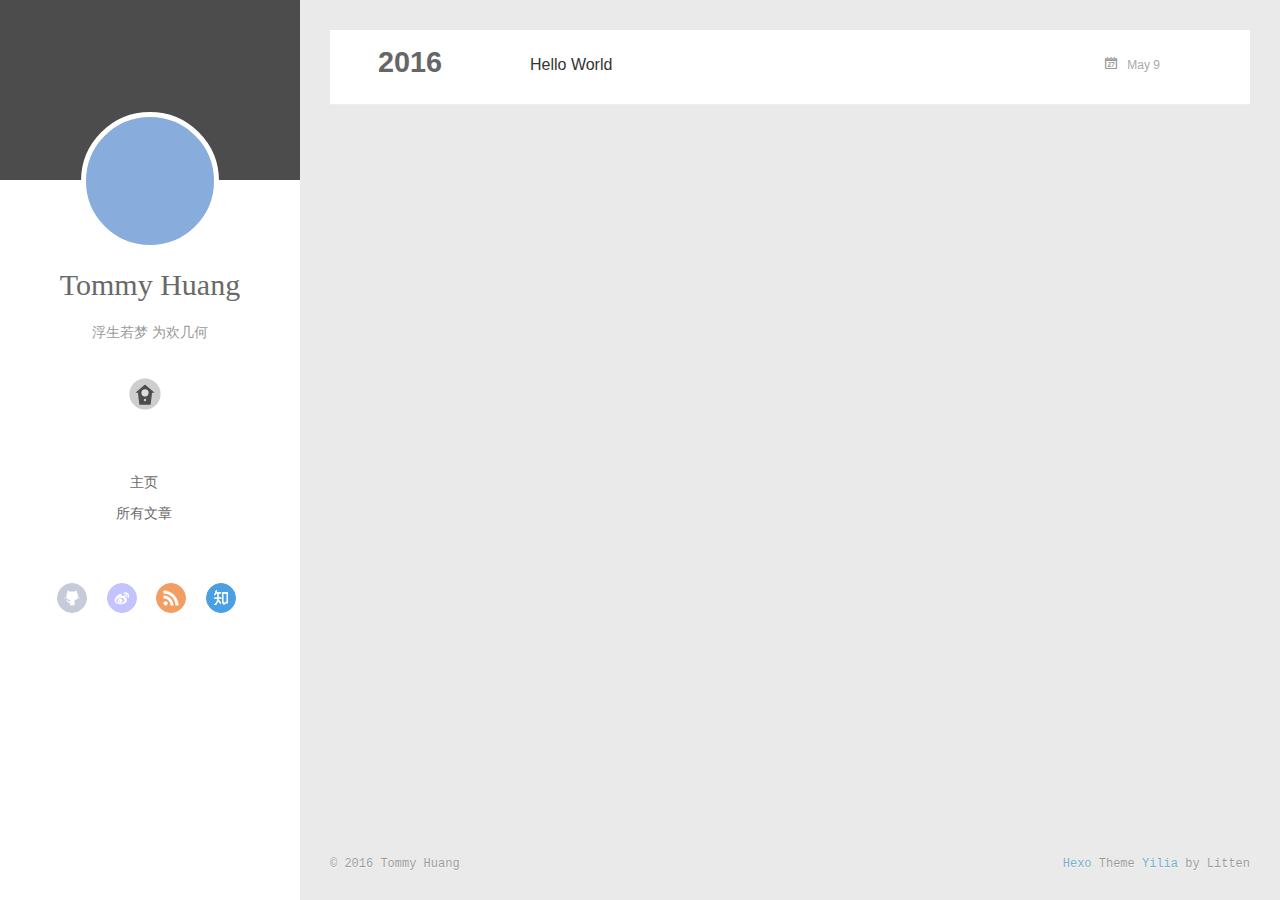
==== archives/index.html @ f54ccd19 "Site updated: 2016-05-09 16:36:29" ====
<!DOCTYPE html>
<html>
<head>
  <meta charset="utf-8">
  
  <meta http-equiv="X-UA-Compatible" content="IE=edge" >
  <title>Archives | Tommy Huang&#39;s blog</title>
  <meta name="viewport" content="width=device-width, initial-scale=1, maximum-scale=1">
  <meta name="description">
<meta property="og:type" content="website">
<meta property="og:title" content="Tommy Huang's blog">
<meta property="og:url" content="http://yoursite.com/archives/index.html">
<meta property="og:site_name" content="Tommy Huang's blog">
<meta property="og:description">
<meta name="twitter:card" content="summary">
<meta name="twitter:title" content="Tommy Huang's blog">
<meta name="twitter:description">
  
    <link rel="alternative" href="/atom.xml" title="Tommy Huang&#39;s blog" type="application/atom+xml">
  
  
    <link rel="icon" href="/favicon.png">
  
  <link rel="stylesheet" href="/css/style.css">
</head>

<body>
  <div id="container">
    <div class="left-col">
    <div class="overlay"></div>
<div class="intrude-less">
	<header id="header" class="inner">
		<a href="/" class="profilepic">
			
			<img lazy-src="null" class="js-avatar">
			
		</a>

		<hgroup>
		  <h1 class="header-author"><a href="/">Tommy Huang</a></h1>
		</hgroup>

		
		<p class="header-subtitle">浮生若梦 为欢几何</p>
		

		
			<div class="switch-btn">
				<div class="icon">
					<div class="icon-ctn">
						<div class="icon-wrap icon-house" data-idx="0">
							<div class="birdhouse"></div>
							<div class="birdhouse_holes"></div>
						</div>
						<div class="icon-wrap icon-ribbon hide" data-idx="1">
							<div class="ribbon"></div>
						</div>
						
						<div class="icon-wrap icon-link hide" data-idx="2">
							<div class="loopback_l"></div>
							<div class="loopback_r"></div>
						</div>
						
						
						<div class="icon-wrap icon-me hide" data-idx="3">
							<div class="user"></div>
							<div class="shoulder"></div>
						</div>
						
					</div>
					
				</div>
				<div class="tips-box hide">
					<div class="tips-arrow"></div>
					<ul class="tips-inner">
						<li>Menu</li>
						<li>Tags</li>
						
						<li>Links</li>
						
						
						<li>Über</li>
						
					</ul>
				</div>
			</div>
		

		<div class="switch-area">
			<div class="switch-wrap">
				<section class="switch-part switch-part1">
					<nav class="header-menu">
						<ul>
						
							<li><a href="/">主页</a></li>
				        
							<li><a href="/archives">所有文章</a></li>
				        
						</ul>
					</nav>
					<nav class="header-nav">
						<div class="social">
							
								<a class="github" target="_blank" href="#" title="github">github</a>
					        
								<a class="weibo" target="_blank" href="#" title="weibo">weibo</a>
					        
								<a class="rss" target="_blank" href="#" title="rss">rss</a>
					        
								<a class="zhihu" target="_blank" href="#" title="zhihu">zhihu</a>
					        
						</div>
					</nav>
				</section>
				
				
				<section class="switch-part switch-part2">
					<div class="widget tagcloud" id="js-tagcloud">
						
					</div>
				</section>
				
				
				
				<section class="switch-part switch-part3">
					<div id="js-friends">
					
			          <a target="_blank" class="main-nav-link switch-friends-link" href="http://localhost:4000/">奥巴马的博客</a>
			        
			          <a target="_blank" class="main-nav-link switch-friends-link" href="http://localhost:4000/">卡卡的美丽传说</a>
			        
			          <a target="_blank" class="main-nav-link switch-friends-link" href="http://localhost:4000/">本泽马的博客</a>
			        
			          <a target="_blank" class="main-nav-link switch-friends-link" href="http://localhost:4000/">吉格斯的博客</a>
			        
			          <a target="_blank" class="main-nav-link switch-friends-link" href="http://localhost:4000/">习大大大不同</a>
			        
			          <a target="_blank" class="main-nav-link switch-friends-link" href="http://localhost:4000/">托蒂的博客</a>
			        
			        </div>
				</section>
				

				
				
				<section class="switch-part switch-part4">
				
					<div id="js-aboutme">我是谁，我从哪里来，我到哪里去？我就是我，是颜色不一样的吃货…</div>
				</section>
				
			</div>
		</div>
	</header>				
</div>

    </div>
    <div class="mid-col">
      <nav id="mobile-nav">
  	<div class="overlay">
  		<div class="slider-trigger"></div>
  		<h1 class="header-author js-mobile-header hide">Tommy Huang</h1>
  	</div>
	<div class="intrude-less">
		<header id="header" class="inner">
			<div class="profilepic">
			
				<img lazy-src="null" class="js-avatar">
			
			</div>
			<hgroup>
			  <h1 class="header-author">Tommy Huang</h1>
			</hgroup>
			
			<p class="header-subtitle">浮生若梦 为欢几何</p>
			
			<nav class="header-menu">
				<ul>
				
					<li><a href="/">主页</a></li>
		        
					<li><a href="/archives">所有文章</a></li>
		        
		        <div class="clearfix"></div>
				</ul>
			</nav>
			<nav class="header-nav">
				<div class="social">
					
						<a class="github" target="_blank" href="#" title="github">github</a>
			        
						<a class="weibo" target="_blank" href="#" title="weibo">weibo</a>
			        
						<a class="rss" target="_blank" href="#" title="rss">rss</a>
			        
						<a class="zhihu" target="_blank" href="#" title="zhihu">zhihu</a>
			        
				</div>
			</nav>
		</header>				
	</div>
</nav>

      <div class="body-wrap">
  
  
    
    
      
      
      <section class="archives-wrap">
        <div class="archive-year-wrap">
          <a href="/archives/2016" class="archive-year">2016</a>
        </div>
        <div class="archives">
    
    <article class="archive-article archive-type-post">
  <div class="archive-article-inner">
    <header class="archive-article-header">
      	<div class="article-meta">
	      	<a href="/2016/05/09/hello-world/" class="archive-article-date">
  	<time datetime="2016-05-09T05:01:57.637Z" itemprop="datePublished">May 9</time>
</a>
        </div>
    	 
  
    <h1 itemprop="name">
      <a class="archive-article-title" href="/2016/05/09/hello-world/">Hello World</a>
    </h1>
  

        <div class="article-info info-on-right">
          
          

        </div>
        <div class="clearfix"></div>
    </header>
  </div>
</article>
  
  
    </div></section>
  

    

</div>
      <footer id="footer">
  <div class="outer">
    <div id="footer-info">
    	<div class="footer-left">
    		&copy; 2016 Tommy Huang
    	</div>
      	<div class="footer-right">
      		<a href="http://hexo.io/" target="_blank">Hexo</a>  Theme <a href="https://github.com/litten/hexo-theme-yilia" target="_blank">Yilia</a> by Litten
      	</div>
    </div>
  </div>
</footer>
    </div>
    
  <link rel="stylesheet" href="/fancybox/jquery.fancybox.css">


<script>
	var yiliaConfig = {
		fancybox: true,
		mathjax: true,
		animate: true,
		isHome: false,
		isPost: false,
		isArchive: true,
		isTag: false,
		isCategory: false,
		open_in_new: false
	}
</script>
<script src="http://7.url.cn/edu/jslib/comb/require-2.1.6,jquery-1.9.1.min.js"></script>
<script src="/js/main.js"></script>






<script type="text/x-mathjax-config">
MathJax.Hub.Config({
    tex2jax: {
        inlineMath: [ ['$','$'], ["\\(","\\)"]  ],
        processEscapes: true,
        skipTags: ['script', 'noscript', 'style', 'textarea', 'pre', 'code']
    }
});

MathJax.Hub.Queue(function() {
    var all = MathJax.Hub.getAllJax(), i;
    for(i=0; i < all.length; i += 1) {
        all[i].SourceElement().parentNode.className += ' has-jax';                 
    }       
});
</script>

<script type="text/javascript" src="http://cdn.mathjax.org/mathjax/latest/MathJax.js?config=TeX-AMS-MML_HTMLorMML">
</script>


  </div>
</body>
</html>
---- css/style.css ----
body {
  width: 100%;
}
body:before,
body:after {
  content: "";
  display: table;
}
body:after {
  clear: both;
}
@font-face {
  font-family: 'FontAwesome';
  src: url("fonts/fontawesome-webfont.eot");
  src: url("fonts/fontawesome-webfont.eot?#iefix") format("embedded-opentype"), url("fonts/fontawesome-webfont.woff") format("woff"), url("fonts/fontawesome-webfont.ttf") format("truetype"), url("fonts/fontawesome-webfont.svgz#FontAwesomeRegular") format("svg"), url("fonts/fontawesome-webfont.svg#FontAwesomeRegular") format("svg");
  font-weight: normal;
  font-style: normal;
}
html,
body,
div,
span,
applet,
object,
iframe,
h1,
h2,
h3,
h4,
h5,
h6,
p,
blockquote,
pre,
a,
abbr,
acronym,
address,
big,
cite,
code,
del,
dfn,
em,
img,
ins,
kbd,
q,
s,
samp,
small,
strike,
strong,
sub,
sup,
tt,
var,
dl,
dt,
dd,
ol,
ul,
li,
fieldset,
form,
label,
legend,
table,
caption,
tbody,
tfoot,
thead,
tr,
th,
td {
  margin: 0;
  padding: 0;
  border: 0;
  outline: 0;
  font-weight: inherit;
  font-style: inherit;
  font-family: inherit;
  font-size: 100%;
  vertical-align: baseline;
}
body {
  line-height: 1;
  color: #000;
  background: #fff;
}
ol,
ul {
  list-style: none;
}
table {
  border-collapse: separate;
  border-spacing: 0;
  vertical-align: middle;
}
caption,
th,
td {
  text-align: left;
  font-weight: normal;
  vertical-align: middle;
}
a img {
  border: none;
}
ol {
  list-style: decimal;
  padding-left: 20px;
}
ul {
  list-style: none;
}
input,
button {
  margin: 0;
  padding: 0;
}
input::-moz-focus-inner,
button::-moz-focus-inner {
  border: 0;
  padding: 0;
}
@font-face {
  font-family: FontAwesome;
  font-style: normal;
  font-weight: normal;
  src: url("fonts/fontawesome-webfont.eot?v=#4.0.3");
  src: url("fonts/fontawesome-webfont.eot?#iefix&v=#4.0.3") format("embedded-opentype"), url("fonts/fontawesome-webfont.woff?v=#4.0.3") format("woff"), url("fonts/fontawesome-webfont.ttf?v=#4.0.3") format("truetype"), url("fonts/fontawesome-webfont.svg#fontawesomeregular?v=#4.0.3") format("svg");
}
html,
body,
#container {
  height: 100%;
}
body {
  font-family: "微软雅黑", "HelveticaNeue-Light", "Helvetica Neue Light", "Helvetica Neue", Helvetica, Arial, sans-serif;
  font-size: 16px;
  background: #fff;
  color: rgba(0,0,0,0.6);
  -webkit-overflow-scrolling: touch;
}
h1,
h2,
h3 {
  display: block;
}
h1 {
  font-size: 1.5em;
}
h2 {
  font-size: 1.3em;
}
h3 {
  font-size: 1.1em;
}
h4,
h5,
h6 {
  font-size: 1em;
}
a {
  text-decoration: none;
  outline-width: 0;
  color: #258fb8;
  outline: none;
}
.alignleft {
  float: left;
}
.alignright {
  float: right;
}
.clearfix {
  *zoom: 1;
}
.clearfix:after {
  content: "";
  display: table;
  clear: both;
}
.inner {
  width: 1000px;
  margin: 0 auto;
}
.hide {
  display: none;
}
@media screen and (max-width: 1040px) {
  .inner {
    width: 100%;
  }
}
#container {
  position: relative;
  min-height: 100%;
}
#container #mobile-nav {
  display: none;
}
#container #mobile-nav .overlay {
  height: 110px;
  position: absolute;
  width: 100%;
  background: #4d4d4d;
}
#container #mobile-nav .overlay.fixed {
  position: fixed;
  height: 42px;
  z-index: 99;
}
#container #mobile-nav #header {
  padding: 10px 0 0 0;
}
#container #mobile-nav #header .profilepic {
  display: block;
  position: relative;
  z-index: 100;
}
#container #mobile-nav #header .header-menu {
  height: auto;
  margin: 10px;
}
#container #mobile-nav #header .header-menu ul {
  text-align: center;
  cursor: default;
}
#container #mobile-nav #header .header-menu li {
  display: inline-block;
  margin: 3px;
}
#container .left-col {
  background: #fff;
  width: 300px;
  position: fixed;
  opacity: 1;
  -webkit-transition: all 0.2s ease-in;
  -moz-transition: all 0.2s ease-in;
  -ms-transition: all 0.2s ease-in;
  transition: all 0.2s ease-in;
  height: 100%;
}
#container .left-col .overlay {
  width: 100%;
  height: 180px;
  background-color: #000;
  position: absolute;
  opacity: 0.7;
}
#container .left-col .intrude-less {
  width: 76%;
  text-align: center;
  margin: 112px auto 0;
}
#container .mid-col {
  position: absolute;
  right: 0;
  min-height: 100%;
  background: #eaeaea;
  left: 300px;
  width: auto;
}
@media screen and (max-width: 800px) {
  #container .left-col {
    display: none;
  }
  #container .mid-col {
    left: 0;
  }
  #container #header .header-nav {
    position: relative;
  }
  #container .header-author.fixed {
    position: fixed;
    top: -13px;
    width: 100%;
    color: #ddd;
  }
  #container .overlay .slider-trigger {
    position: absolute;
    z-index: 101;
    bottom: 0;
    left: 0;
    width: 42px;
    height: 42px;
  }
  #container .overlay .slider-trigger:hover {
    background: #444;
  }
  #container .overlay .slider-trigger:before {
    color: #ddd;
    content: "\f00b";
    font: 16px FontAwesome;
    width: 16px;
    height: 16px;
    margin-left: 9px;
    margin-top: 14px;
    display: block;
  }
  #container .article-header {
    border-left: none;
    padding: 0;
    border-bottom: 1px dotted #ddd;
  }
  #container .article-header h1 {
    margin-bottom: 10px;
  }
  #container .header-subtitle {
    padding: 0 24px;
  }
  #container .article-info-index.article-info {
    padding-top: 10px;
    margin: 0;
    border-top: 1px solid #ddd;
  }
  #container .article-info-post.article-info {
    margin: 0;
    padding-top: 10px;
    border: none;
  }
  #container .article-more-link a {
    float: right;
  }
  #container #viewer-box .viewer-box-l {
    font-size: 14px;
  }
  #container .article {
    padding: 10px;
    margin: 10px;
    font-size: 14px;
  }
  #container .article .article-entry {
    padding-left: 0;
    padding-right: 0;
    padding-top: 10px;
  }
  #container .article .article-title {
    font-size: 18px;
    max-width: 185px;
    display: block;
    margin: 0;
  }
  #container .article .article-meta {
    width: auto;
    height: 30px;
    margin-top: -5px;
    position: ralative;
  }
  #container .article .article-meta .article-date {
    font-size: 12px;
    -webkit-border-radius: 0;
    border-radius: 0;
    color: #666;
    background: none;
    height: auto;
    padding: 0;
    margin: 0;
    width: 100%;
    text-align: left;
    margin-left: 10px;
  }
  #container .article .article-meta .article-date time {
    width: auto;
    float: right;
    margin-right: 10px;
  }
  #container .article .article-meta .article-tag-list {
    margin-top: 7px;
    position: absolute;
    right: 10px;
    top: 0;
  }
  #container .article .article-meta .article-tag-list:before {
    float: left;
    margin-top: 1px;
    left: 0;
  }
  #container .article .article-meta .article-tag-list .article-tag-list-item {
    float: left;
    padding-left: 0;
    width: auto;
    max-width: 83px;
  }
  #container .article .article-meta .article-category {
    margin-top: 7px;
    position: absolute;
    right: 10px;
    top: -30px;
  }
  #container .article .article-meta .article-category:before {
    float: left;
    margin-top: 1px;
    left: 15px;
  }
  #container .article .article-meta .article-category .article-category-link {
    max-width: 83px;
    width: auto;
    padding-left: 10px;
  }
  #container .article .article-nav-link-wrap {
    margin: 5px 0;
  }
  #container .article .article-nav-link-wrap strong {
    float: left;
    margin-right: 5px;
  }
  #container .article #article-nav-older {
    float: none;
    display: block;
  }
  #container .share {
    padding: 3px 10px;
  }
  #container .duoshuo {
    padding: 0 13px;
  }
  #container #disqus_thread {
    padding: 0 13px;
  }
  #container #mobile-nav {
    display: block;
  }
  #container #page-nav .extend {
    opacity: 1;
  }
  #container .instagram .open-ins {
    left: 2px;
    top: -30px;
    color: #aaa;
  }
  #container .info-on-right {
    float: initial;
  }
  #container .archives-wrap {
    margin: 10px 10px 0px;
    padding: 10px;
  }
  #container .archives-wrap .archive-article-title {
    font-size: 14px;
  }
  #container .archives-wrap .archive-year-wrap {
    position: relative;
    padding: 0 0 0 0;
  }
  #container .archives-wrap .archive-year-wrap a {
    padding: 0 0 0 0;
  }
  #container .archives-wrap .article-meta .archive-article-date {
    font-size: 12px;
    margin-right: 10px;
    margin-top: -5px;
  }
  #container .archives-wrap .article-meta .article-tag-list-link {
    font-size: 12px;
  }
  #container .archives .archive-article {
    padding: 10px 0;
    margin-left: 0;
  }
  #container #footer .footer-left {
    float: initial;
    margin-bottom: 10px;
  }
  #container #footer .footer-right {
    float: initial;
  }
}
.header-author {
  text-align: center;
  margin: 0.67em 0;
  font-family: Roboto, "Roboto", serif;
  font-size: 30px;
  -webkit-transition: 0.3s;
  -moz-transition: 0.3s;
  -ms-transition: 0.3s;
  transition: 0.3s;
}
#header {
  width: 100%;
}
#header a {
  color: #696969;
}
#header a:hover {
  color: #b0a0aa;
}
#header .profilepic {
  text-align: center;
  display: block;
  border: 5px solid #fff;
  -webkit-border-radius: 300px;
  border-radius: 300px;
  width: 128px;
  height: 128px;
  margin: 0 auto;
  position: relative;
  overflow: hidden;
  background: #88acdb;
  -webkit-transition: all 0.2s ease-in;
  display: -webkit-box;
  -webkit-box-orient: horizontal;
  -webkit-box-pack: center;
  -webkit-box-align: center;
  text-align: center;
}
#header .profilepic img {
  width: 20%;
  height: 20%;
  -webkit-border-radius: 300px;
  border-radius: 300px;
  opacity: 0;
  -webkit-transition: all 0.2s ease-in;
}
#header .profilepic img.show {
  width: 100%;
  height: 100%;
  opacity: 1;
}
#header .header-subtitle {
  text-align: center;
  color: #999;
  font-size: 14px;
  line-height: 25px;
  overflow: hidden;
  text-overflow: ellipsis;
  display: -webkit-box;
  -webkit-line-clamp: 2;
  -webkit-box-orient: vertical;
}
#header .header-menu {
  font-weight: 300;
  line-height: 31px;
  cursor: pointer;
  text-transform: uppercase;
  float: none;
  min-height: 150px;
  margin-left: -12px;
  text-align: center;
  display: -webkit-box;
  -webkit-box-orient: horizontal;
  -webkit-box-pack: center;
  -webkit-box-align: center;
}
#header .header-menu li {
  cursor: default;
}
#header .header-menu li a {
  font-size: 14px;
  min-width: 300px;
}
#header .switch-area {
  position: relative;
  width: 100%;
  overflow: hidden;
  min-height: 500px;
  font-size: 14px;
}
#header .switch-area .switch-wrap {
  -webkit-transition: -webkit-transform 0.3s ease-in;
  -moz-transition: -moz-transform 0.3s ease-in;
  -ms-transition: -ms-transform 0.3s ease-in;
  transition: transform 0.3s ease-in;
  position: relative;
}
#header .turn-left {
  -webkit-transform: translate(-100%, 0);
  -moz-transform: translate(-100%, 0);
  -ms-transform: translate(-100%, 0);
  transform: translate(-100%, 0);
}
#header .header-nav {
  width: 100%;
  position: absolute;
  -webkit-transition: -webkit-transform 0.3s ease-in;
  -moz-transition: -moz-transform 0.3s ease-in;
  -ms-transition: -ms-transform 0.3s ease-in;
  transition: transform 0.3s ease-in;
}
#header .header-nav .social {
  margin-right: 15px;
  margin-top: 10px;
  text-align: center;
}
#header .header-nav .social a {
  -webkit-border-radius: 50%;
  border-radius: 50%;
  display: -moz-inline-stack;
  display: inline-block;
  vertical-align: middle;
  *vertical-align: auto;
  zoom: 1;
  *display: inline;
  text-indent: -9999px;
  margin: 0 8px 15px 8px;
  opacity: 0.7;
  width: 28px;
  height: 28px;
  -webkit-transition: 0.3s;
  -moz-transition: 0.3s;
  -ms-transition: 0.3s;
  transition: 0.3s;
}
#header .header-nav .social a:hover {
  opacity: 1;
}
#header .header-nav .social a:last-of-type {
  margin-right: 0;
}
#header .header-nav .social a.weibo {
  background: url("/img/weibo.png") center no-repeat #aaf;
  border: 1px solid #aaf;
}
#header .header-nav .social a.weibo:hover {
  border: 1px solid #aaf;
}
#header .header-nav .social a.rss {
  background: url("/img/rss.png") center no-repeat #ef7522;
  border: 1px solid #ef7522;
}
#header .header-nav .social a.rss:hover {
  border: 1px solid #cf5d0f;
}
#header .header-nav .social a.github {
  background: url("/img/github.png") center no-repeat #afb6ca;
  border: 1px solid #afb6ca;
}
#header .header-nav .social a.github:hover {
  border: 1px solid #909ab6;
}
#header .header-nav .social a.facebook {
  background: url("/img/facebook.png") center no-repeat #3b5998;
  border: 1px solid #3b5998;
}
#header .header-nav .social a.facebook:hover {
  border: 1px solid #2d4373;
}
#header .header-nav .social a.google {
  background: url("/img/google.png") center no-repeat #c83d20;
  border: 1px solid #c83d20;
}
#header .header-nav .social a.google:hover {
  border: 1px solid #9c3019;
}
#header .header-nav .social a.twitter {
  background: url("/img/twitter.png") center no-repeat #55cff8;
  border: 1px solid #55cff8;
}
#header .header-nav .social a.twitter:hover {
  border: 1px solid #24c1f6;
}
#header .header-nav .social a.linkedin {
  background: url("/img/linkedin.png") center no-repeat #005a87;
  border: 1px solid #005a87;
}
#header .header-nav .social a.linkedin:hover {
  border: 1px solid #006b98;
}
#header .header-nav .social a.zhihu {
  background: url("/img/zhihu.png") center no-repeat #0078d8;
  border: 1px solid #0078d8;
}
#header .header-nav .social a.zhihu:hover {
  border: 1px solid #0078d8;
}
#header .header-nav .social a.douban {
  background: url("/img/douban.png") center no-repeat #06c611;
  border: 1px solid #06c611;
}
#header .header-nav .social a.douban:hover {
  border: 1px solid #06c611;
}
#header .header-nav .social a.mail {
  background: url("/img/mail.png") center no-repeat #005a87;
  border: 1px solid #005a87;
}
#header .header-nav .social a.mail:hover {
  border: 1px solid #006b98;
}
#header .switch-part {
  width: 100%;
  position: absolute;
}
#header .switch-part1 {
  left: 0;
}
#header .switch-part2 {
  left: 100%;
  top: 20px;
  overlay-x: hidden;
  overflow-y: auto;
  max-height: 200px;
}
#header .switch-part3 {
  left: 200%;
  line-height: 30px;
}
#header .switch-part3 .switch-friends-link {
  margin-right: 9px;
  -webkit-border-radius: 3px;
  border-radius: 3px;
  padding: 5px;
}
#header .switch-part3 .switch-friends-link:hover {
  background: #88acdb;
  color: #fff;
}
#header .switch-part4 {
  left: 300%;
  text-align: left;
  line-height: 30px;
}
.duoshuo {
  padding: 0 40px;
}
#disqus_thread {
  padding: 0 40px;
}
.archives-wrap {
  position: relative;
  margin: 0 30px;
  padding-right: 60px;
  border-bottom: 1px solid #eee;
  background: #fff;
}
.archives-wrap:first-child {
  margin-top: 30px;
}
.archives-wrap:last-child {
  margin-bottom: 80px;
}
.archives-wrap .archive-year-wrap {
  line-height: 35px;
  width: 200px;
  position: absolute;
  padding-top: 15px;
  font-size: 1.8em;
}
.archives-wrap .archive-year-wrap a {
  color: #666;
  font-weight: bold;
  padding-left: 48px;
}
.archives {
  position: relative;
}
.archives .article-info {
  border: none;
}
.archives .archive-article {
  margin-left: 200px;
  padding: 20px 0;
  border-bottom: 1px solid #eee;
  border-top: 1px solid #fff;
  position: relative;
}
.archives .archive-article:first-child {
  border-top: none;
}
.archives .archive-article:last-child {
  border-bottom: none;
}
.archives .archive-article-title {
  font-size: 16px;
  color: #333;
  -webkit-transition: color 0.3s;
  -moz-transition: color 0.3s;
  -ms-transition: color 0.3s;
  transition: color 0.3s;
}
.archives .archive-article-title:hover {
  color: #657b83;
}
.archives .archive-article-title span {
  display: block;
  color: #a8a8a8;
  font-size: 12px;
  line-height: 14px;
  height: 7px;
  padding-left: 2px;
}
.archives .archive-article-title span:before {
  display: inline-block;
  content: "“";
  font-family: serif;
  font-size: 30px;
  float: left;
  margin: 4px 4px 0 -12px;
  color: #c8c8c8;
}
.archive-article-inner .archive-article-header {
  position: relative;
}
.archive-article-inner .article-meta {
  position: relative;
  float: right;
  margin-top: -10px;
  color: #555;
  background: none;
  text-align: right;
  width: auto;
}
.archive-article-inner .article-meta .article-date time {
  color: #aaa;
}
.archive-article-inner .article-meta .archive-article-date,
.archive-article-inner .article-meta .article-tag-list {
  margin-right: 30px;
  display: -moz-inline-stack;
  display: inline-block;
  vertical-align: middle;
  zoom: 1;
  color: #666;
  font-size: 14px;
}
.archive-article-inner .article-meta .archive-article-date {
  cursor: default;
  font-size: 12px;
  margin-bottom: 5px;
  margin-top: -10px;
}
.archive-article-inner .article-meta .archive-article-date time:before {
  content: "\f073";
  color: #999;
  position: relative;
  margin-right: 10px;
  font: 16px FontAwesome;
}
.archive-article-inner .article-meta .article-category:before {
  float: left;
  margin-top: 1px;
  left: 15px;
}
.archive-article-inner .article-meta .article-category .article-category-link {
  width: auto;
  max-width: 83px;
  padding-left: 10px;
}
.archive-article-inner .article-meta .article-tag-list {
  margin-top: 0px;
}
.archive-article-inner .article-meta .article-tag-list:before {
  left: 15px;
}
.archive-article-inner .article-meta .article-tag-list .article-tag-list-item {
  display: inline-block;
  width: auto;
  max-width: 83px;
  padding-left: 8px;
  font-size: 12px;
}
.body-wrap {
  margin-bottom: 80px;
}
.article {
  margin: 30px;
  position: relative;
  border: 1px solid #ddd;
  background: #fff;
  -webkit-transition: all 0.2s ease-in;
}
.article.show {
  visibility: visible;
  -webkit-animation: cd-bounce-1 0.6s;
  -moz-animation: cd-bounce-1 0.6s;
  -webkit-animation: cd-bounce-1 0.6s;
  -moz-animation: cd-bounce-1 0.6s;
  -ms-animation: cd-bounce-1 0.6s;
  animation: cd-bounce-1 0.6s;
}
.article.hidden {
  visibility: hidden;
}
.article img {
  max-width: 100%;
}
@-webkit-keyframes cd-bounce-1 {
  0% {
    opacity: 0;
    -webkit-transform: scale(1);
  }
  60% {
    opacity: 1;
    -webkit-transform: scale(1.01);
  }
  100% {
    -webkit-transform: scale(1);
  }
}
@-moz-keyframes cd-bounce-1 {
  0% {
    opacity: 0;
    -moz-transform: scale(1);
  }
  60% {
    opacity: 1;
    -moz-transform: scale(1.01);
  }
  100% {
    -moz-transform: scale(1);
  }
}
.article-index {
  margin-left: 200px;
  padding: 15px 0;
  margin-right: 75px;
}
.article-index .brief {
  display: block;
  color: #a8a8a8;
  font-size: 12px;
  line-height: 14px;
  height: 7px;
  padding-left: 2px;
}
.article-index .brief:before {
  display: inline-block;
  content: "“";
  font-family: serif;
  font-size: 30px;
  float: left;
  margin: 4px 4px 0 -12px;
  color: #c8c8c8;
}
.article-title {
  color: #696969;
  margin-left: 0px;
  font-weight: 300;
  line-height: 35px;
  margin-bottom: 20px;
  font-size: 26px;
  -webkit-transition: color 0.3s;
  -moz-transition: color 0.3s;
  -o-transition: color 0.3s;
  -webkit-transition: color 0.3s;
  -moz-transition: color 0.3s;
  -ms-transition: color 0.3s;
  transition: color 0.3s;
}
.article-title:hover {
  color: #b0a0aa;
}
.article-inner {
  position: relative;
  margin-bottom: 20px;
}
.article-header {
  border-left: 5px solid;
  padding: 15px 0px 15px 25px;
}
.article-info.info-on-right {
  margin: 10px 0 0 0;
  float: right;
}
.article-info-index.article-info {
  padding-top: 20px;
  margin: 30px 30px 0 30px;
  border-top: 1px solid #ddd;
}
.article-info-post.article-info {
  padding: 0;
  border: none;
  margin: -30px 0 20px 30px;
}
.article-entry {
  line-height: 1.8em;
  padding-right: 30px;
  padding-left: 30px;
}
.article-entry p {
  margin-top: 10px;
}
.article-entry p code,
.article-entry li code {
  padding: 1px 3px;
  margin: 0 3px;
  background: #ddd;
  border: 1px solid #ccc;
  font-family: Menlo, Monaco, "Andale Mono", "lucida console", "Courier New", monospace;
  word-wrap: break-word;
  font-size: 14px;
}
.article-entry blockquote {
  background: #ddd;
  border-left: 5px solid #ccc;
  padding: 15px 20px;
  margin-top: 10px;
  border-left: 5px solid #657b83;
  background: #f6f6f6;
}
.article-entry blockquote p {
  margin-top: 0;
}
.article-entry em {
  font-style: italic;
}
.article-entry ul li:before {
  content: "";
  width: 6px;
  height: 6px;
  border: 1px solid #999;
  -webkit-border-radius: 10px;
  border-radius: 10px;
  background: #aaa;
  display: inline-block;
  margin-right: 10px;
  float: left;
  margin-top: 12px;
}
.article-entry ul,
.article-entry ol {
  font-size: 14px;
  margin: 10px 0px;
}
.article-entry li ul,
.article-entry li ol {
  margin-left: 30px;
}
.article-entry li ul li:before,
.article-entry li ol li:before {
  content: "";
  background: #dedede;
}
.article-entry h1 {
  margin-top: 30px;
}
.article-entry h2 {
  margin-top: 20px;
  font-weight: 300;
  color: #574c4c;
  padding-bottom: 5px;
  border-bottom: 1px solid #ddd;
}
.article-entry h3,
.article-entry h4,
.article-entry h5,
.article-entry h6 {
  margin-top: 20px;
  font-weight: 300;
  color: #574c4c;
  padding-bottom: 5px;
  border-bottom: 1px solid #ddd;
}
.article-entry video {
  max-width: 100%;
}
.article-entry strong {
  font-weight: bold;
}
.article-entry .caption {
  display: block;
  font-size: 0.8em;
  color: #aaa;
}
.article-entry hr {
  height: 0;
  margin-top: 20px;
  margin-bottom: 20px;
  border-left: 0;
  border-right: 0;
  border-top: 1px solid #ddd;
  border-bottom: 1px solid #fff;
}
.article-entry pre {
  font-size: 1/0.9em;
  line-height: 1.5;
  margin-top: 10px;
  padding: 5px 15px;
  overflow-x: auto;
  color: #657b83;
  font-size: 10px;
  border: 1px solid #ccc;
  text-shadow: 0 1px #444;
  font-family: Menlo, Monaco, "Andale Mono", "lucida console", "Courier New", monospace;
}
.article-entry pre code {
  font-size: 14px;
}
.article-entry table {
  width: 100%;
  border: 1px solid #dedede;
  margin: 15px 0;
  border-collapse: collapse;
}
.article-entry table tr,
.article-entry table td {
  height: 35px;
}
.article-entry table thead tr {
  background: #f8f8f8;
}
.article-entry table tbody tr:hover {
  background: #efefef;
}
.article-entry table td,
.article-entry table th {
  border: 1px solid #dedede;
  padding: 0 10px;
}
.article-entry figure table {
  border: none;
  width: auto;
  margin: 0;
}
.article-entry figure table tbody tr:hover {
  background: none;
}
.article-meta {
  width: 150px;
  font-size: 14;
  text-align: right;
  position: absolute;
  right: 0;
  top: 23px;
  text-align: center;
  z-index: 1;
}
.article-meta time {
  color: #aaa;
}
.article-meta time:before {
  color: #999;
  content: "\f073";
  font: 17px FontAwesome;
  margin-right: 10px;
}
.article-more-link {
  margin-top: 5px;
  text-align: right;
}
.article-more-link a {
  background: #4d4d4d;
  color: #fff;
  font-size: 12px;
  padding: 2px 8px 4px;
  line-height: 16px;
  -webkit-border-radius: 2px;
  -moz-border-radius: 2px;
  -webkit-border-radius: 2px;
  border-radius: 2px;
  -webkit-transition: background 0.3s;
  -moz-transition: background 0.3s;
  -ms-transition: background 0.3s;
  transition: background 0.3s;
}
.article-more-link a:hover {
  background: #3c3c3c;
}
.article-more-link a.hidden {
  visibility: hidden;
}
#article-nav {
  margin: 80px 0 30px 0;
  padding-bottom: 10px;
}
#article-nav .article-nav-link-wrap {
  margin: 0px 30px 0px 30px;
  font-size: 14px;
  color: #333;
}
#article-nav .article-nav-link-wrap .article-nav-title {
  display: inline-block;
  font-size: 12px;
  color: #aaa;
  -webkit-transition: color 0.3s;
  -moz-transition: color 0.3s;
  -ms-transition: color 0.3s;
  transition: color 0.3s;
}
#article-nav .article-nav-link-wrap strong {
  background: #ddd;
  color: #fff;
  -webkit-border-radius: 100%;
  border-radius: 100%;
  width: 15px;
  height: 15px;
  display: inline-block;
  text-align: center;
  -webkit-transition: background 0.3s;
  -moz-transition: background 0.3s;
  -ms-transition: background 0.3s;
  transition: background 0.3s;
}
#article-nav .article-nav-link-wrap:hover strong {
  background: #4d4d4d;
}
#article-nav .article-nav-link-wrap:hover .article-nav-title {
  color: #4d4d4d;
}
#article-nav #article-nav-older {
  float: right;
}
@-moz-keyframes cd-bounce-1 {
  0% {
    opacity: 0;
    -webkit-transform: scale(1);
    -moz-transform: scale(1);
    -ms-transform: scale(1);
    -o-transform: scale(1);
    -webkit-transform: scale(1);
    -moz-transform: scale(1);
    -ms-transform: scale(1);
    transform: scale(1);
  }
  60% {
    opacity: 1;
    -webkit-transform: scale(1.01);
    -moz-transform: scale(1.01);
    -ms-transform: scale(1.01);
    -o-transform: scale(1.01);
    -webkit-transform: scale(1.01);
    -moz-transform: scale(1.01);
    -ms-transform: scale(1.01);
    transform: scale(1.01);
  }
  100% {
    -webkit-transform: scale(1);
    -moz-transform: scale(1);
    -ms-transform: scale(1);
    -o-transform: scale(1);
    -webkit-transform: scale(1);
    -moz-transform: scale(1);
    -ms-transform: scale(1);
    transform: scale(1);
  }
}
@-webkit-keyframes cd-bounce-1 {
  0% {
    opacity: 0;
    -webkit-transform: scale(1);
    -moz-transform: scale(1);
    -ms-transform: scale(1);
    -o-transform: scale(1);
    -webkit-transform: scale(1);
    -moz-transform: scale(1);
    -ms-transform: scale(1);
    transform: scale(1);
  }
  60% {
    opacity: 1;
    -webkit-transform: scale(1.01);
    -moz-transform: scale(1.01);
    -ms-transform: scale(1.01);
    -o-transform: scale(1.01);
    -webkit-transform: scale(1.01);
    -moz-transform: scale(1.01);
    -ms-transform: scale(1.01);
    transform: scale(1.01);
  }
  100% {
    -webkit-transform: scale(1);
    -moz-transform: scale(1);
    -ms-transform: scale(1);
    -o-transform: scale(1);
    -webkit-transform: scale(1);
    -moz-transform: scale(1);
    -ms-transform: scale(1);
    transform: scale(1);
  }
}
@-o-keyframes cd-bounce-1 {
  0% {
    opacity: 0;
    -webkit-transform: scale(1);
    -moz-transform: scale(1);
    -ms-transform: scale(1);
    -o-transform: scale(1);
    -webkit-transform: scale(1);
    -moz-transform: scale(1);
    -ms-transform: scale(1);
    transform: scale(1);
  }
  60% {
    opacity: 1;
    -webkit-transform: scale(1.01);
    -moz-transform: scale(1.01);
    -ms-transform: scale(1.01);
    -o-transform: scale(1.01);
    -webkit-transform: scale(1.01);
    -moz-transform: scale(1.01);
    -ms-transform: scale(1.01);
    transform: scale(1.01);
  }
  100% {
    -webkit-transform: scale(1);
    -moz-transform: scale(1);
    -ms-transform: scale(1);
    -o-transform: scale(1);
    -webkit-transform: scale(1);
    -moz-transform: scale(1);
    -ms-transform: scale(1);
    transform: scale(1);
  }
}
@keyframes cd-bounce-1 {
  0% {
    opacity: 0;
    -webkit-transform: scale(1);
    -moz-transform: scale(1);
    -ms-transform: scale(1);
    -o-transform: scale(1);
    -webkit-transform: scale(1);
    -moz-transform: scale(1);
    -ms-transform: scale(1);
    transform: scale(1);
  }
  60% {
    opacity: 1;
    -webkit-transform: scale(1.01);
    -moz-transform: scale(1.01);
    -ms-transform: scale(1.01);
    -o-transform: scale(1.01);
    -webkit-transform: scale(1.01);
    -moz-transform: scale(1.01);
    -ms-transform: scale(1.01);
    transform: scale(1.01);
  }
  100% {
    -webkit-transform: scale(1);
    -moz-transform: scale(1);
    -ms-transform: scale(1);
    -o-transform: scale(1);
    -webkit-transform: scale(1);
    -moz-transform: scale(1);
    -ms-transform: scale(1);
    transform: scale(1);
  }
}
.archives-wrap {
  position: relative;
  margin: 0 30px;
  padding-right: 60px;
  border-bottom: 1px solid #eee;
  background: #fff;
}
.archives-wrap:first-child {
  margin-top: 30px;
}
.archives-wrap:last-child {
  margin-bottom: 80px;
}
.archives-wrap .archive-year-wrap {
  line-height: 35px;
  width: 200px;
  position: absolute;
  padding-top: 15px;
  font-size: 1.8em;
}
.archives-wrap .archive-year-wrap a {
  color: #666;
  font-weight: bold;
  padding-left: 48px;
}
.archives {
  position: relative;
}
.archives .article-info {
  border: none;
}
.archives .archive-article {
  margin-left: 200px;
  padding: 20px 0;
  border-bottom: 1px solid #eee;
  border-top: 1px solid #fff;
  position: relative;
}
.archives .archive-article:first-child {
  border-top: none;
}
.archives .archive-article:last-child {
  border-bottom: none;
}
.archives .archive-article-title {
  font-size: 16px;
  color: #333;
  -webkit-transition: color 0.3s;
  -moz-transition: color 0.3s;
  -ms-transition: color 0.3s;
  transition: color 0.3s;
}
.archives .archive-article-title:hover {
  color: #657b83;
}
.archives .archive-article-title span {
  display: block;
  color: #a8a8a8;
  font-size: 12px;
  line-height: 14px;
  height: 7px;
  padding-left: 2px;
}
.archives .archive-article-title span:before {
  display: inline-block;
  content: "“";
  font-family: serif;
  font-size: 30px;
  float: left;
  margin: 4px 4px 0 -12px;
  color: #c8c8c8;
}
.archive-article-inner .archive-article-header {
  position: relative;
}
.archive-article-inner .article-meta {
  position: relative;
  float: right;
  margin-top: -10px;
  color: #555;
  background: none;
  text-align: right;
  width: auto;
}
.archive-article-inner .article-meta .article-date time {
  color: #aaa;
}
.archive-article-inner .article-meta .archive-article-date,
.archive-article-inner .article-meta .article-tag-list {
  margin-right: 30px;
  display: -moz-inline-stack;
  display: inline-block;
  vertical-align: middle;
  zoom: 1;
  color: #666;
  font-size: 14px;
}
.archive-article-inner .article-meta .archive-article-date {
  cursor: default;
  font-size: 12px;
  margin-bottom: 5px;
  margin-top: -10px;
}
.archive-article-inner .article-meta .archive-article-date time:before {
  content: "\f073";
  color: #999;
  position: relative;
  margin-right: 10px;
  font: 16px FontAwesome;
}
.archive-article-inner .article-meta .article-category:before {
  float: left;
  margin-top: 1px;
  left: 15px;
}
.archive-article-inner .article-meta .article-category .article-category-link {
  width: auto;
  max-width: 83px;
  padding-left: 10px;
}
.archive-article-inner .article-meta .article-tag-list {
  margin-top: 0px;
}
.archive-article-inner .article-meta .article-tag-list:before {
  left: 15px;
}
.archive-article-inner .article-meta .article-tag-list .article-tag-list-item {
  display: inline-block;
  width: auto;
  max-width: 83px;
  padding-left: 8px;
  font-size: 12px;
}
.article-entry pre,
.article-entry .highlight {
  background: #272822;
  margin: 10px 0;
  padding: 10px 10px;
  overflow: auto;
  color: #4c4c4c;
  line-height: 22.400000000000002px;
}
.article-entry .highlight .gutter pre,
.article-entry .gist .gist-file .gist-data .line-numbers {
  color: #666;
}
.article-entry pre,
.article-entry code {
  font-family: "Source Code Pro", Consolas, Monaco, Menlo, Consolas, monospace;
}
.article-entry code {
  background: #eee;
  padding: 0 0.3em;
  border: none;
}
.article-entry pre {
  color: #fff;
}
.article-entry pre code {
  background: none;
  text-shadow: none;
  padding: 0;
  color: #fff;
}
.article-entry .highlight {
  -webkit-border-radius: 4px;
  border-radius: 4px;
}
.article-entry .highlight pre {
  border: none;
  margin: 0;
  padding: 0;
}
.article-entry .highlight table {
  margin: 0;
  width: auto;
}
.article-entry .highlight td {
  border: none;
  padding: 0;
}
.article-entry .highlight figcaption {
  font-size: 0.85em;
  color: highlight-comment;
  line-height: 1em;
  margin-bottom: 1em;
}
.article-entry .highlight figcaption:before,
.article-entry .highlight figcaption:after {
  content: "";
  display: table;
}
.article-entry .highlight figcaption:after {
  clear: both;
}
.article-entry .highlight figcaption a {
  float: right;
}
.article-entry .highlight .gutter pre {
  text-align: right;
  padding-right: 20px;
}
.article-entry .highlight .gutter pre .line {
  text-shadow: none;
}
.article-entry .highlight .line {
  font-size: 15px;
  height: 15px;
}
.article-entry .gist {
  margin: 0 -20px;
  border-style: solid;
  border-color: #ddd;
  border-width: 1px 0;
  background: #272822;
  padding: 15px 20px 15px 0;
}
.article-entry .gist .gist-file {
  border: none;
  font-family: "Source Code Pro", Consolas, Monaco, Menlo, Consolas, monospace;
  margin: 0;
}
.article-entry .gist .gist-file .gist-data {
  background: none;
  border: none;
}
.article-entry .gist .gist-file .gist-data .line-numbers {
  background: none;
  border: none;
  padding: 0 20px 0 0;
}
.article-entry .gist .gist-file .gist-data .line-data {
  padding: 0 !important;
}
.article-entry .gist .gist-file .highlight {
  margin: 0;
  padding: 0;
  border: none;
}
.article-entry .gist .gist-file .gist-meta {
  background: #272822;
  color: highlight-comment;
  font: 0.85em "Helvetica Neue", Helvetica, Arial, sans-serif;
  text-shadow: 0 0;
  padding: 0;
  margin-top: 1em;
  margin-left: 20px;
}
.article-entry .gist .gist-file .gist-meta a {
  color: #258fb8;
  font-weight: normal;
}
.article-entry .gist .gist-file .gist-meta a:hover {
  text-decoration: underline;
}
pre .comment {
  color: #75715e;
}
pre .keyword,
pre .function .keyword,
pre .class .params {
  color: #66d9ef;
}
pre .tag,
pre .doctype,
pre .params,
pre .function,
pre .css .value {
  color: #fff;
}
pre .css ~ * .tag,
pre .title,
pre .at_rule,
pre .at_rule .keyword,
pre .preprocessor,
pre .preprocessor .keyword {
  color: #f92672;
}
pre .attribute,
pre .built_in,
pre .class,
pre .css ~ * .class,
pre .function .title {
  color: #a6e22e;
}
pre .value,
pre .string {
  color: #e6db74;
}
pre .number {
  color: #7163d7;
}
pre .id,
pre .css ~ * .id {
  color: #fd971f;
}
#footer {
  font-size: 12px;
  font-family: Menlo, Monaco, "Andale Mono", "lucida console", "Courier New", monospace;
  text-shadow: 0 1px #fff;
  position: absolute;
  bottom: 30px;
  opacity: 0.6;
  width: 100%;
  text-align: center;
}
#footer .outer {
  padding: 0 30px;
}
.footer-left {
  float: left;
}
.footer-right {
  float: right;
}
.share {
  padding: 0px 75px 30px 40px;
  margin-bottom: 15px;
}
.back_home {
  float: right;
}
.back_home a {
  font-weight: bold;
  margin-left: 10px;
}
.back_home a:hover {
  color: #6e6e6e;
}
#page-nav {
  text-align: center;
  margin-top: 30px;
}
#page-nav .page-number {
  width: 20px;
  height: 20px;
  background: #4d4d4d;
  -webkit-border-radius: 50%;
  -moz-border-radius: 50%;
  -webkit-border-radius: 50%;
  border-radius: 50%;
  display: inline-block;
  color: #fff;
  line-height: 20px;
  font-size: 12px;
  margin: 0 3px 30px;
}
#page-nav .page-number:hover {
  background: #5e5e5e;
}
#page-nav .current {
  background: #88acdb;
  cursor: default;
}
#page-nav .current:hover {
  background: #88acdb;
}
#page-nav .extend {
  color: #4d4d4d;
  margin: 0 27px;
  opacity: 0;
}
#page-nav .extend:hover {
  color: #5e5e5e;
}
#page-nav:hover .extend {
  opacity: 1;
}
#post-instagram {
  padding: 30px;
}
#post-instagram .article-entry {
  padding-right: 0;
}
.instagram {
  position: relative;
  min-height: 500px;
}
.instagram .open-ins {
  display: block;
  padding: 10px 0;
  position: absolute;
  right: 28px;
  top: -75px;
  color: #333;
}
.instagram .open-ins:hover {
  color: #657b83;
}
.instagram .year {
  display: inline;
}
.instagram .album h1 em {
  font-style: normal;
  font-size: 14px;
  margin-left: 10px;
}
.instagram .album ul {
  min-height: 149px;
  padding-top: 17px;
  border-bottom: 1px solid #ddd;
  list-style: none;
}
.instagram .album li {
  position: relative;
  display: inline-block;
  min-width: 157px;
  margin: 0;
}
.instagram .album li:before {
  display: none;
}
.instagram .album div.img-box {
  position: relative;
  margin: 0 20px 10px;
  -webkit-box-shadow: 0 1px 0 rgba(255,255,255,0.4), 0 1px 0 1px rgba(255,255,255,0.1);
  -moz-box-shadow: 0 1px 0 rgba(255,255,255,0.4), 0 1px 0 1px rgba(255,255,255,0.1);
  -webkit-box-shadow: 0 1px 0 rgba(255,255,255,0.4), 0 1px 0 1px rgba(255,255,255,0.1);
  box-shadow: 0 1px 0 rgba(255,255,255,0.4), 0 1px 0 1px rgba(255,255,255,0.1);
}
.instagram .album div.img-box .img-bg {
  position: absolute;
  top: 0;
  left: 0;
  bottom: 0px;
  width: 100%;
  margin: -5px;
  padding: 5px;
  background: rgba(204,204,204,0.8);
  -webkit-box-shadow: 0 0 0 1px rgba(0,0,0,0.04), 0 1px 5px rgba(0,0,0,0.1);
  -moz-box-shadow: 0 0 0 1px rgba(0,0,0,0.04), 0 1px 5px rgba(0,0,0,0.1);
  -webkit-box-shadow: 0 0 0 1px rgba(0,0,0,0.04), 0 1px 5px rgba(0,0,0,0.1);
  box-shadow: 0 0 0 1px rgba(0,0,0,0.04), 0 1px 5px rgba(0,0,0,0.1);
  -webkit-transition: all 0.15s ease-out 0.1s;
  -moz-transition: all 0.15s ease-out 0.1s;
  -o-transition: all 0.15s ease-out 0.1s;
  -webkit-transition: all 0.15s ease-out 0.1s;
  -moz-transition: all 0.15s ease-out 0.1s;
  -ms-transition: all 0.15s ease-out 0.1s;
  transition: all 0.15s ease-out 0.1s;
  opacity: 0.2;
  cursor: pointer;
  display: block;
}
.instagram .album div.img-box .img-bg:hover {
  opacity: 0;
}
.instagram .album div.img-box img {
  width: 100%;
  height: auto;
  display: block;
}
@media screen and (max-width: 600px) {
  .instagram .album ul {
    margin-left: 0;
    padding: 0;
    text-align: center;
  }
  .instagram .album li {
    max-width: 300px;
  }
  .instagram .album div.img-box {
    margin: 0;
  }
}
.switch-btn {
  margin-left: 74px;
  margin-top: 23px;
  position: relative;
  width: 70px;
  text-align: center;
}
.switch-btn .tips-box {
  position: relative;
}
.switch-btn .tips-box .tips-arrow {
  width: 0;
  height: 0;
  border-left: 5px solid transparent;
  border-right: 5px solid transparent;
  border-bottom: 6px solid #000;
  opacity: 0.8;
  position: absolute;
  top: -6px;
  left: 30px;
}
.switch-btn .tips-box .tips-inner {
  padding: 5px 8px 4px 8px;
  background-color: #000;
  color: #fff;
  width: 80px;
  text-align: center;
  -webkit-border-radius: 3px;
  border-radius: 3px;
  opacity: 0.8;
  position: absolute;
  z-index: 99;
  left: -13px;
}
.switch-btn .tips-box .tips-inner li {
  padding: 4px 0;
  cursor: pointer;
  font-size: 13px;
  color: #ddd;
}
.switch-btn .tips-box .tips-inner li:hover {
  background: #111;
}
.switch-btn .icon {
  height: 32px;
  width: 32px;
  background: #cecece;
  -webkit-border-radius: 100px;
  border-radius: 100px;
  position: relative;
  overflow: hidden;
  display: inline-block;
  padding: 10px;
  -webkit-transform: scale(0.6);
  -moz-transform: scale(0.6);
  -ms-transform: scale(0.6);
  transform: scale(0.6);
  cursor: pointer;
}
.switch-btn .icon-ctn {
  width: 34px;
  height: 34px;
  position: relative;
  overflow: hidden;
}
.switch-btn .icon-ctn .birdhouse {
  width: 0;
  height: 0;
  position: absolute;
  top: 0;
  left: 0;
  border-style: solid;
  border-color: transparent transparent #4d4d4d transparent;
  border-width: 0 16px 14px;
}
.switch-btn .icon-ctn .birdhouse:after {
  content: '';
  position: absolute;
  top: 12px;
  left: -12px;
  border-style: solid;
  border-color: #4d4d4d transparent transparent transparent;
  border-width: 100px 12px;
}
.switch-btn .icon-ctn .birdhouse_holes {
  width: 12px;
  height: 12px;
  background: #ddd;
  position: absolute;
  -webkit-border-radius: 60px;
  -moz-border-radius: 60px;
  -webkit-border-radius: 60px;
  border-radius: 60px;
  left: 10px;
  top: 8px;
}
.switch-btn .icon-ctn .birdhouse_holes:after {
  content: '';
  position: absolute;
  width: 4px;
  height: 4px;
  background: #ccc;
  bottom: -8px;
  left: 4px;
  -webkit-border-radius: 60px;
  -moz-border-radius: 60px;
  -webkit-border-radius: 60px;
  border-radius: 60px;
}
.switch-btn .icon-ctn .ribbon {
  width: 12px;
  height: 20px;
  background: #333;
  margin: 2px 0 0 10px;
}
.switch-btn .icon-ctn .ribbon:after {
  content: '';
  position: absolute;
  left: 10px;
  top: 16px;
  width: 0;
  height: 0;
  border: solid #333;
  border-color: transparent #333 transparent #333;
  border-width: 6px 6px 8px 6px;
}
.switch-btn .icon-ctn .loopback_l {
  width: 10px;
  height: 5px;
  border-style: solid;
  border-width: 0px 3px 3px 3px;
  border-color: #333;
  -webkit-border-radius: 0 0 50px 50px;
  border-radius: 0 0 50px 50px;
  position: absolute;
  top: 16px;
  left: 1px;
}
.switch-btn .icon-ctn .loopback_l:before {
  content: '';
  position: absolute;
  width: 0;
  height: 0;
  border-style: solid;
  border-width: 4px;
  border-color: transparent transparent transparent #333;
  bottom: 7px;
  left: 5px;
}
.switch-btn .icon-ctn .loopback_l:after {
  content: '';
  width: 5px;
  height: 5px;
  border-style: solid;
  border-width: 3px 0 0 3px;
  border-color: #333;
  -webkit-border-radius: 50px 0 0 0;
  border-radius: 50px 0 0 0;
  position: absolute;
  left: -3px;
  bottom: 5px;
}
.switch-btn .icon-ctn .loopback_r {
  width: 10px;
  height: 5px;
  border-style: solid;
  border-width: 3px 3px 0 3px;
  border-color: #333;
  -webkit-border-radius: 50px 50px 0 0;
  border-radius: 50px 50px 0 0;
  position: absolute;
  top: 8px;
  right: 2px;
}
.switch-btn .icon-ctn .loopback_r:before {
  content: '';
  position: absolute;
  width: 0;
  height: 0;
  border-style: solid;
  border-width: 4px;
  border-color: transparent #333 transparent transparent;
  top: 7px;
  right: 5px;
}
.switch-btn .icon-ctn .loopback_r:after {
  content: '';
  width: 5px;
  height: 5px;
  border-style: solid;
  border-width: 0 3px 3px 0;
  border-color: #333;
  -webkit-border-radius: 0 0 50px 0;
  border-radius: 0 0 50px 0;
  position: absolute;
  left: 5px;
  top: 5px;
}
.switch-btn .icon-ctn .user {
  width: 12px;
  height: 14px;
  background: #333;
  -webkit-border-radius: 5px 5px 0 0;
  border-radius: 5px 5px 0 0;
  margin-left: 10px;
  margin-top: 2px;
}
.switch-btn .icon-ctn .user:before {
  content: '';
  width: 0px;
  height: 0px;
  position: absolute;
  top: 17px;
  left: 0px;
  border-style: solid;
  border-color: transparent transparent #333 transparent;
  border-width: 0 16px 6px 16px;
}
.switch-btn .icon-ctn .user:after {
  content: '';
  width: 8px;
  height: 5px;
  background: #333;
  position: absolute;
  margin-top: 13px;
  margin-left: -4px;
}
.switch-btn .icon-ctn .shoulder {
  width: 32px;
  height: 6px;
  background: #333;
  position: absolute;
  bottom: 6px;
}
#header .tagcloud a {
  color: #fff;
}
.tagcloud a {
  display: inline-block;
  text-decoration: none;
  font-weight: normal;
  font-size: 10px;
  color: #fff;
  height: 18px;
  line-height: 18px;
  float: left;
  padding: 0 5px 0px 10px;
  position: relative;
  -webkit-border-radius: 0 5px 5px 0;
  border-radius: 0 5px 5px 0;
  margin: 5px 9px 5px 8px;
  font-family: Menlo, Monaco, "Andale Mono", "lucida console", "Courier New", monospace;
}
.tagcloud a:hover {
  opacity: 0.8;
}
.tagcloud a:before {
  content: " ";
  width: 0px;
  height: 0px;
  position: absolute;
  top: 0;
  left: -18px;
  border: 9px solid transparent;
}
.tagcloud a:after {
  content: " ";
  width: 4px;
  height: 4px;
  background-color: #fff;
  -webkit-border-radius: 4px;
  border-radius: 4px;
  -webkit-box-shadow: 0px 0px 0px 1px rgba(0,0,0,0.3);
  box-shadow: 0px 0px 0px 1px rgba(0,0,0,0.3);
  position: absolute;
  top: 7px;
  left: 2px;
}
.tagcloud a.color1 {
  background: #ff945c;
}
.tagcloud a.color1:before {
  border-right-color: #ff945c;
}
.tagcloud a.color2 {
  background: #f5c7b7;
}
.tagcloud a.color2:before {
  border-right-color: #f5c7b7;
}
.tagcloud a.color3 {
  background: #ba8f6c;
}
.tagcloud a.color3:before {
  border-right-color: #ba8f6c;
}
.tagcloud a.color4 {
  background: #cfb7c4;
}
.tagcloud a.color4:before {
  border-right-color: #cfb7c4;
}
.tagcloud a.color5 {
  background: #7b5d5f;
}
.tagcloud a.color5:before {
  border-right-color: #7b5d5f;
}
.article-tag-list .article-tag-list-item {
  float: left;
}
.article-tag {
  float: left;
}
.article-tag .article-tag-list {
  float: left;
}
.article-tag:before {
  float: left;
  color: #999;
  content: "\f06c";
  font: 16px FontAwesome;
  float: left;
  margin-right: 10px;
  margin-top: 9px;
}
.article-tag:after {
  float: left;
  content: "";
  margin-right: 20px;
  margin-top: 9px;
  float: left;
}
.article-category {
  float: left;
}
.article-category:before {
  float: left;
  color: #999;
  content: "\f02d";
  font: 16px FontAwesome;
  float: left;
  margin-right: 10px;
  margin-top: 9px;
}
.article-category:after {
  float: left;
  content: "";
  margin-right: 20px;
  margin-top: 9px;
  float: left;
}
.article-pop-out {
  float: left;
}
.article-pop-out:before {
  float: left;
  color: #999;
  content: "\f08d";
  font: 16px FontAwesome;
  float: left;
  margin-right: 10px;
  margin-top: 9px;
}
.article-pop-out:after {
  float: left;
  content: "";
  margin-right: 20px;
  margin-top: 9px;
  float: left;
}
::-webkit-scrollbar {
  width: 10px;
  height: 10px;
}
::-webkit-scrollbar-button {
  width: 0;
  height: 0;
}
::-webkit-scrollbar-button:start:increment,
::-webkit-scrollbar-button:end:decrement {
  display: none;
}
::-webkit-scrollbar-corner {
  display: block;
}
::-webkit-scrollbar-thumb {
  -webkit-border-radius: 8px;
  border-radius: 8px;
  background-color: rgba(0,0,0,0.2);
}
::-webkit-scrollbar-thumb:hover {
  -webkit-border-radius: 8px;
  border-radius: 8px;
  background-color: rgba(0,0,0,0.5);
}
::-webkit-scrollbar-track,
::-webkit-scrollbar-thumb {
  border-right: 1px solid transparent;
  border-left: 1px solid transparent;
}
::-webkit-scrollbar-track:hover {
  background-color: rgba(0,0,0,0.15);
}
::-webkit-scrollbar-button:start {
  width: 10px;
  height: 10px;
  background: url("../img/scrollbar_arrow.png") no-repeat 0 0;
}
::-webkit-scrollbar-button:start:hover {
  background: url("../img/scrollbar_arrow.png") no-repeat -15px 0;
}
::-webkit-scrollbar-button:start:active {
  background: url("../img/scrollbar_arrow.png") no-repeat -30px 0;
}
::-webkit-scrollbar-button:end {
  width: 10px;
  height: 10px;
  background: url("../img/scrollbar_arrow.png") no-repeat 0 -18px;
}
::-webkit-scrollbar-button:end:hover {
  background: url("../img/scrollbar_arrow.png") no-repeat -15px -18px;
}
::-webkit-scrollbar-button:end:active {
  background: url("../img/scrollbar_arrow.png") no-repeat -30px -18px;
}
#viewer {
  position: fixed;
  z-index: 1000000;
  top: 0;
  bottom: 0;
  left: 0;
  right: 0;
  overflow: hidden;
}
#viewer-box {
  width: 100%;
  height: 100%;
  position: relative;
  color: #ccc;
  -webkit-transform: translate3d(-100%, 0, 0);
  -webkit-transition: -webkit-transform 0.25s ease-in-out;
}
#viewer-box .viewer-box-l {
  background: rgba(20,20,20,0.9);
  width: 80%;
  height: 100%;
  float: left;
}
#viewer-box .viewer-box-l .viewer-box-wrap {
  margin: 20px 10px 0px 20px;
}
#viewer-box .viewer-box-l .viewer-title {
  line-height: 32px;
}
#viewer-box .viewer-box-l .viewer-title:before {
  content: "";
  width: 6px;
  height: 6px;
  border: 1px solid #999;
  -webkit-border-radius: 10px;
  -webkit-border-radius: 10px;
  border-radius: 10px;
  background: #aaa;
  display: inline-block;
  margin-right: 10px;
}
#viewer-box .viewer-box-l .viewer-div {
  border-bottom: 1px dotted #666;
  padding-bottom: 13px;
  line-height: 20px;
}
#viewer-box .viewer-box-l .viewer-div:last-child {
  border-bottom: none;
}
#viewer-box .viewer-box-l .viewer-div .switch-friends-link {
  line-height: 20px;
}
#viewer-box .viewer-box-r {
  background: rgba(0,0,0,0);
  width: 20%;
  height: 100%;
  float: right;
}
#viewer-box.anm-swipe {
  -webkit-transform: translate3d(0, 0, 0);
}
#viewer-box.anm-swipe .viewer-box-r {
  background: rgba(0,0,0,0);
}
.hide {
  display: none;
}
#viewer-box .viewer-list {
  margin: 0;
  padding: 0;
  height: 100%;
  overflow: hidden;
}
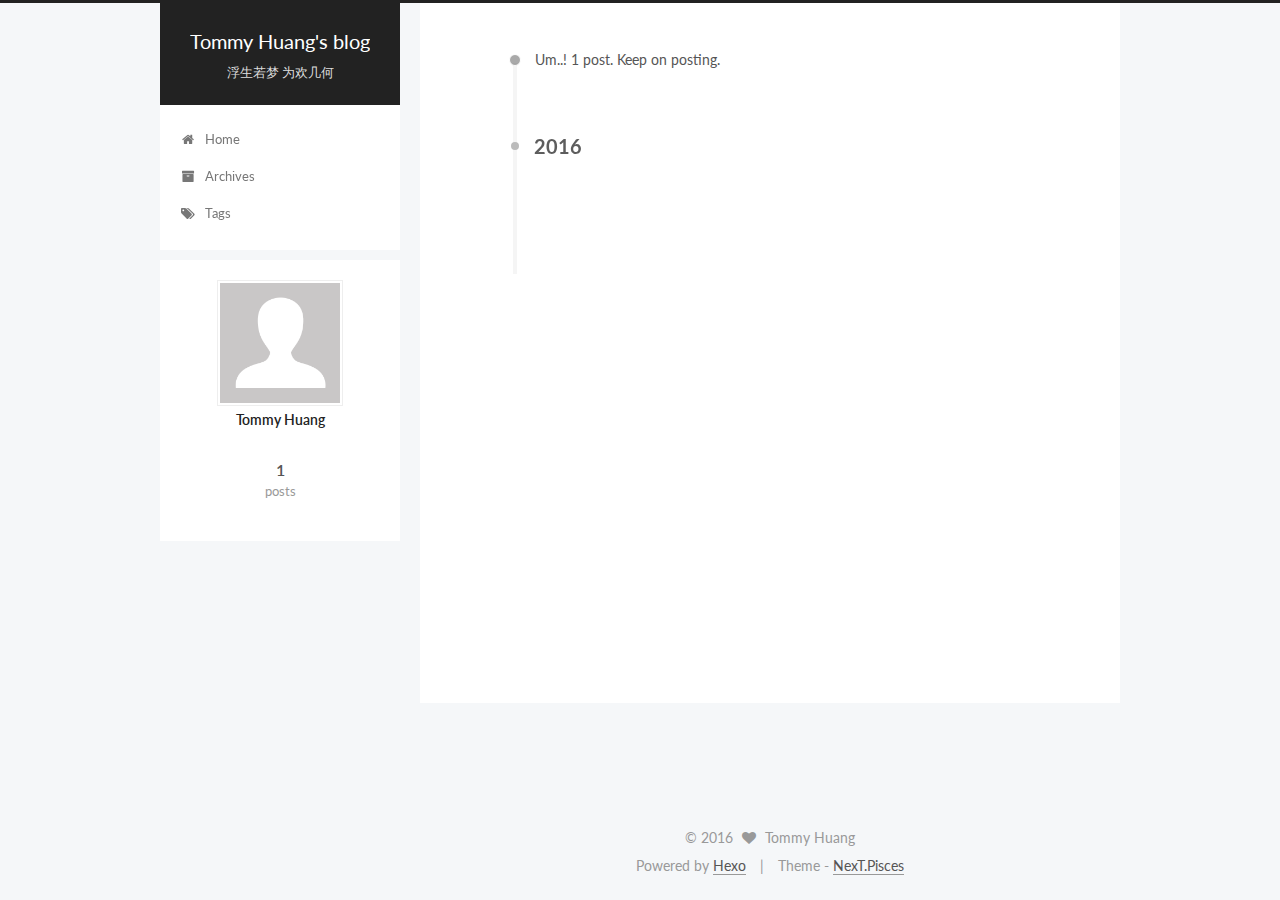
==== commit cfc4255c: "Site updated: 2016-05-12 13:21:55" ====
--- a/archives/index.html
+++ b/archives/index.html
@@ -1,12 +1,90 @@
-<!DOCTYPE html>
-<html>
+<!doctype html>
+
+
+
+  
+
+
+<html class="theme-next pisces use-motion">
 <head>
-  <meta charset="utf-8">
-  
-  <meta http-equiv="X-UA-Compatible" content="IE=edge" >
-  <title>Archives | Tommy Huang&#39;s blog</title>
-  <meta name="viewport" content="width=device-width, initial-scale=1, maximum-scale=1">
-  <meta name="description">
+  <meta charset="UTF-8"/>
+<meta http-equiv="X-UA-Compatible" content="IE=edge,chrome=1" />
+<meta name="viewport" content="width=device-width, initial-scale=1, maximum-scale=1"/>
+
+
+
+<meta http-equiv="Cache-Control" content="no-transform" />
+<meta http-equiv="Cache-Control" content="no-siteapp" />
+
+
+
+
+
+
+
+
+
+
+
+
+  
+  
+  <link href="/vendors/fancybox/source/jquery.fancybox.css?v=2.1.5" rel="stylesheet" type="text/css" />
+
+
+
+
+  
+  
+  
+  
+
+  
+    
+    
+  
+
+  
+
+  
+
+  
+
+  
+
+  
+    
+    
+    <link href="//fonts.googleapis.com/css?family=Lato:300,300italic,400,400italic,700,700italic&subset=latin,latin-ext" rel="stylesheet" type="text/css">
+  
+
+
+
+
+
+
+<link href="/vendors/font-awesome/css/font-awesome.min.css?v=4.4.0" rel="stylesheet" type="text/css" />
+
+<link href="/css/main.css?v=5.0.1" rel="stylesheet" type="text/css" />
+
+
+  <meta name="keywords" content="Hexo, NexT" />
+
+
+
+
+
+
+
+
+  <link rel="shortcut icon" type="image/x-icon" href="/favicon.ico?v=5.0.1" />
+
+
+
+
+
+
+<meta name="description">
 <meta property="og:type" content="website">
 <meta property="og:title" content="Tommy Huang's blog">
 <meta property="og:url" content="http://yoursite.com/archives/index.html">
@@ -15,295 +93,377 @@
 <meta name="twitter:card" content="summary">
 <meta name="twitter:title" content="Tommy Huang's blog">
 <meta name="twitter:description">
-  
-    <link rel="alternative" href="/atom.xml" title="Tommy Huang&#39;s blog" type="application/atom+xml">
-  
-  
-    <link rel="icon" href="/favicon.png">
-  
-  <link rel="stylesheet" href="/css/style.css">
+
+
+
+<script type="text/javascript" id="hexo.configuration">
+  var NexT = window.NexT || {};
+  var CONFIG = {
+    scheme: 'Pisces',
+    sidebar: {"position":"left","display":"post"},
+    fancybox: true,
+    motion: true,
+    duoshuo: {
+      userId: 0,
+      author: 'Author'
+    }
+  };
+</script>
+
+  <title> Archive | Tommy Huang's blog </title>
 </head>
 
-<body>
-  <div id="container">
-    <div class="left-col">
-    <div class="overlay"></div>
-<div class="intrude-less">
-	<header id="header" class="inner">
-		<a href="/" class="profilepic">
-			
-			<img lazy-src="null" class="js-avatar">
-			
-		</a>
-
-		<hgroup>
-		  <h1 class="header-author"><a href="/">Tommy Huang</a></h1>
-		</hgroup>
-
-		
-		<p class="header-subtitle">浮生若梦 为欢几何</p>
-		
-
-		
-			<div class="switch-btn">
-				<div class="icon">
-					<div class="icon-ctn">
-						<div class="icon-wrap icon-house" data-idx="0">
-							<div class="birdhouse"></div>
-							<div class="birdhouse_holes"></div>
-						</div>
-						<div class="icon-wrap icon-ribbon hide" data-idx="1">
-							<div class="ribbon"></div>
-						</div>
-						
-						<div class="icon-wrap icon-link hide" data-idx="2">
-							<div class="loopback_l"></div>
-							<div class="loopback_r"></div>
-						</div>
-						
-						
-						<div class="icon-wrap icon-me hide" data-idx="3">
-							<div class="user"></div>
-							<div class="shoulder"></div>
-						</div>
-						
-					</div>
-					
-				</div>
-				<div class="tips-box hide">
-					<div class="tips-arrow"></div>
-					<ul class="tips-inner">
-						<li>Menu</li>
-						<li>Tags</li>
-						
-						<li>Links</li>
-						
-						
-						<li>Über</li>
-						
-					</ul>
-				</div>
-			</div>
-		
-
-		<div class="switch-area">
-			<div class="switch-wrap">
-				<section class="switch-part switch-part1">
-					<nav class="header-menu">
-						<ul>
-						
-							<li><a href="/">主页</a></li>
-				        
-							<li><a href="/archives">所有文章</a></li>
-				        
-						</ul>
-					</nav>
-					<nav class="header-nav">
-						<div class="social">
-							
-								<a class="github" target="_blank" href="#" title="github">github</a>
-					        
-								<a class="weibo" target="_blank" href="#" title="weibo">weibo</a>
-					        
-								<a class="rss" target="_blank" href="#" title="rss">rss</a>
-					        
-								<a class="zhihu" target="_blank" href="#" title="zhihu">zhihu</a>
-					        
-						</div>
-					</nav>
-				</section>
-				
-				
-				<section class="switch-part switch-part2">
-					<div class="widget tagcloud" id="js-tagcloud">
-						
-					</div>
-				</section>
-				
-				
-				
-				<section class="switch-part switch-part3">
-					<div id="js-friends">
-					
-			          <a target="_blank" class="main-nav-link switch-friends-link" href="http://localhost:4000/">奥巴马的博客</a>
-			        
-			          <a target="_blank" class="main-nav-link switch-friends-link" href="http://localhost:4000/">卡卡的美丽传说</a>
-			        
-			          <a target="_blank" class="main-nav-link switch-friends-link" href="http://localhost:4000/">本泽马的博客</a>
-			        
-			          <a target="_blank" class="main-nav-link switch-friends-link" href="http://localhost:4000/">吉格斯的博客</a>
-			        
-			          <a target="_blank" class="main-nav-link switch-friends-link" href="http://localhost:4000/">习大大大不同</a>
-			        
-			          <a target="_blank" class="main-nav-link switch-friends-link" href="http://localhost:4000/">托蒂的博客</a>
-			        
-			        </div>
-				</section>
-				
-
-				
-				
-				<section class="switch-part switch-part4">
-				
-					<div id="js-aboutme">我是谁，我从哪里来，我到哪里去？我就是我，是颜色不一样的吃货…</div>
-				</section>
-				
-			</div>
-		</div>
-	</header>				
+<body itemscope itemtype="http://schema.org/WebPage" lang="">
+
+  
+
+
+
+
+
+
+
+
+
+
+  
+  
+    
+  
+
+  <div class="container one-collumn sidebar-position-left  page-archive  ">
+    <div class="headband"></div>
+
+    <header id="header" class="header" itemscope itemtype="http://schema.org/WPHeader">
+      <div class="header-inner"><div class="site-meta ">
+  
+
+  <div class="custom-logo-site-title">
+    <a href="/"  class="brand" rel="start">
+      <span class="logo-line-before"><i></i></span>
+      <span class="site-title">Tommy Huang's blog</span>
+      <span class="logo-line-after"><i></i></span>
+    </a>
+  </div>
+  <p class="site-subtitle">浮生若梦 为欢几何</p>
 </div>
 
-    </div>
-    <div class="mid-col">
-      <nav id="mobile-nav">
-  	<div class="overlay">
-  		<div class="slider-trigger"></div>
-  		<h1 class="header-author js-mobile-header hide">Tommy Huang</h1>
-  	</div>
-	<div class="intrude-less">
-		<header id="header" class="inner">
-			<div class="profilepic">
-			
-				<img lazy-src="null" class="js-avatar">
-			
-			</div>
-			<hgroup>
-			  <h1 class="header-author">Tommy Huang</h1>
-			</hgroup>
-			
-			<p class="header-subtitle">浮生若梦 为欢几何</p>
-			
-			<nav class="header-menu">
-				<ul>
-				
-					<li><a href="/">主页</a></li>
-		        
-					<li><a href="/archives">所有文章</a></li>
-		        
-		        <div class="clearfix"></div>
-				</ul>
-			</nav>
-			<nav class="header-nav">
-				<div class="social">
-					
-						<a class="github" target="_blank" href="#" title="github">github</a>
-			        
-						<a class="weibo" target="_blank" href="#" title="weibo">weibo</a>
-			        
-						<a class="rss" target="_blank" href="#" title="rss">rss</a>
-			        
-						<a class="zhihu" target="_blank" href="#" title="zhihu">zhihu</a>
-			        
-				</div>
-			</nav>
-		</header>				
-	</div>
+<div class="site-nav-toggle">
+  <button>
+    <span class="btn-bar"></span>
+    <span class="btn-bar"></span>
+    <span class="btn-bar"></span>
+  </button>
+</div>
+
+<nav class="site-nav">
+  
+
+  
+    <ul id="menu" class="menu">
+      
+        
+        <li class="menu-item menu-item-home">
+          <a href="/" rel="section">
+            
+              <i class="menu-item-icon fa fa-fw fa-home"></i> <br />
+            
+            Home
+          </a>
+        </li>
+      
+        
+        <li class="menu-item menu-item-archives">
+          <a href="/archives" rel="section">
+            
+              <i class="menu-item-icon fa fa-fw fa-archive"></i> <br />
+            
+            Archives
+          </a>
+        </li>
+      
+        
+        <li class="menu-item menu-item-tags">
+          <a href="/tags" rel="section">
+            
+              <i class="menu-item-icon fa fa-fw fa-tags"></i> <br />
+            
+            Tags
+          </a>
+        </li>
+      
+
+      
+    </ul>
+  
+
+  
 </nav>
 
-      <div class="body-wrap">
-  
-  
-    
-    
-      
-      
-      <section class="archives-wrap">
-        <div class="archive-year-wrap">
-          <a href="/archives/2016" class="archive-year">2016</a>
+ </div>
+    </header>
+
+    <main id="main" class="main">
+      <div class="main-inner">
+        <div class="content-wrap">
+          <div id="content" class="content">
+            
+
+  <section id="posts" class="posts-collapse">
+    <span class="archive-move-on"></span>
+
+    <span class="archive-page-counter">
+      
+      
+      
+        
+      
+      Um..! 1 post. Keep on posting.
+    </span>
+
+    
+
+      
+      
+      
+
+      
+        
+        <div class="collection-title">
+          <h2 class="archive-year motion-element" id="archive-year-2016">2016</h2>
         </div>
-        <div class="archives">
-    
-    <article class="archive-article archive-type-post">
-  <div class="archive-article-inner">
-    <header class="archive-article-header">
-      	<div class="article-meta">
-	      	<a href="/2016/05/09/hello-world/" class="archive-article-date">
-  	<time datetime="2016-05-09T05:01:57.637Z" itemprop="datePublished">May 9</time>
-</a>
+      
+      
+
+      
+
+  <article class="post post-type-normal" itemscope itemtype="http://schema.org/Article">
+    <header class="post-header">
+
+      <h1 class="post-title">
+        
+            <a class="post-title-link" href="/2016/05/12/hello-world/" itemprop="url">
+              
+                <span itemprop="name">Hello World</span>
+              
+            </a>
+        
+      </h1>
+
+      <div class="post-meta">
+        <time class="post-time" itemprop="dateCreated"
+              datetime="2016-05-12T12:55:17+08:00"
+              content="2016-05-12" >
+          05-12
+        </time>
+      </div>
+
+    </header>
+  </article>
+
+
+
+    
+
+  </section>
+
+  
+
+
+
+          </div>
+          
+
+
+          
+
         </div>
-    	 
-  
-    <h1 itemprop="name">
-      <a class="archive-article-title" href="/2016/05/09/hello-world/">Hello World</a>
-    </h1>
-  
-
-        <div class="article-info info-on-right">
-          
-          
-
-        </div>
-        <div class="clearfix"></div>
-    </header>
-  </div>
-</article>
-  
-  
-    </div></section>
-  
-
-    
-
-</div>
-      <footer id="footer">
-  <div class="outer">
-    <div id="footer-info">
-    	<div class="footer-left">
-    		&copy; 2016 Tommy Huang
-    	</div>
-      	<div class="footer-right">
-      		<a href="http://hexo.io/" target="_blank">Hexo</a>  Theme <a href="https://github.com/litten/hexo-theme-yilia" target="_blank">Yilia</a> by Litten
-      	</div>
+        
+          
+  
+  <div class="sidebar-toggle">
+    <div class="sidebar-toggle-line-wrap">
+      <span class="sidebar-toggle-line sidebar-toggle-line-first"></span>
+      <span class="sidebar-toggle-line sidebar-toggle-line-middle"></span>
+      <span class="sidebar-toggle-line sidebar-toggle-line-last"></span>
     </div>
   </div>
-</footer>
+
+  <aside id="sidebar" class="sidebar">
+    <div class="sidebar-inner">
+
+      
+
+      
+
+      <section class="site-overview sidebar-panel  sidebar-panel-active ">
+        <div class="site-author motion-element" itemprop="author" itemscope itemtype="http://schema.org/Person">
+          <img class="site-author-image" itemprop="image"
+               src="/images/avatar.gif"
+               alt="Tommy Huang" />
+          <p class="site-author-name" itemprop="name">Tommy Huang</p>
+          <p class="site-description motion-element" itemprop="description"></p>
+        </div>
+        <nav class="site-state motion-element">
+          <div class="site-state-item site-state-posts">
+            <a href="/archives">
+              <span class="site-state-item-count">1</span>
+              <span class="site-state-item-name">posts</span>
+            </a>
+          </div>
+
+          
+
+          
+
+        </nav>
+
+        
+
+        <div class="links-of-author motion-element">
+          
+        </div>
+
+        
+        
+
+        
+        
+
+      </section>
+
+      
+
     </div>
-    
-  <link rel="stylesheet" href="/fancybox/jquery.fancybox.css">
-
-
-<script>
-	var yiliaConfig = {
-		fancybox: true,
-		mathjax: true,
-		animate: true,
-		isHome: false,
-		isPost: false,
-		isArchive: true,
-		isTag: false,
-		isCategory: false,
-		open_in_new: false
-	}
+  </aside>
+
+
+        
+      </div>
+    </main>
+
+    <footer id="footer" class="footer">
+      <div class="footer-inner">
+        <div class="copyright" >
+  
+  &copy; 
+  <span itemprop="copyrightYear">2016</span>
+  <span class="with-love">
+    <i class="fa fa-heart"></i>
+  </span>
+  <span class="author" itemprop="copyrightHolder">Tommy Huang</span>
+</div>
+
+<div class="powered-by">
+  Powered by <a class="theme-link" href="http://hexo.io">Hexo</a>
+</div>
+
+<div class="theme-info">
+  Theme -
+  <a class="theme-link" href="https://github.com/iissnan/hexo-theme-next">
+    NexT.Pisces
+  </a>
+</div>
+
+        
+
+        
+      </div>
+    </footer>
+
+    <div class="back-to-top">
+      <i class="fa fa-arrow-up"></i>
+    </div>
+  </div>
+
+  
+
+<script type="text/javascript">
+  if (Object.prototype.toString.call(window.Promise) !== '[object Function]') {
+    window.Promise = null;
+  }
 </script>
-<script src="http://7.url.cn/edu/jslib/comb/require-2.1.6,jquery-1.9.1.min.js"></script>
-<script src="/js/main.js"></script>
-
-
-
-
-
-
-<script type="text/x-mathjax-config">
-MathJax.Hub.Config({
-    tex2jax: {
-        inlineMath: [ ['$','$'], ["\\(","\\)"]  ],
-        processEscapes: true,
-        skipTags: ['script', 'noscript', 'style', 'textarea', 'pre', 'code']
-    }
-});
-
-MathJax.Hub.Queue(function() {
-    var all = MathJax.Hub.getAllJax(), i;
-    for(i=0; i < all.length; i += 1) {
-        all[i].SourceElement().parentNode.className += ' has-jax';                 
-    }       
-});
-</script>
-
-<script type="text/javascript" src="http://cdn.mathjax.org/mathjax/latest/MathJax.js?config=TeX-AMS-MML_HTMLorMML">
-</script>
-
-
-  </div>
+
+
+
+
+
+
+
+
+
+  
+
+
+
+  
+  <script type="text/javascript" src="/vendors/jquery/index.js?v=2.1.3"></script>
+
+  
+  <script type="text/javascript" src="/vendors/fastclick/lib/fastclick.min.js?v=1.0.6"></script>
+
+  
+  <script type="text/javascript" src="/vendors/jquery_lazyload/jquery.lazyload.js?v=1.9.7"></script>
+
+  
+  <script type="text/javascript" src="/vendors/velocity/velocity.min.js?v=1.2.1"></script>
+
+  
+  <script type="text/javascript" src="/vendors/velocity/velocity.ui.min.js?v=1.2.1"></script>
+
+  
+  <script type="text/javascript" src="/vendors/fancybox/source/jquery.fancybox.pack.js?v=2.1.5"></script>
+
+
+  
+
+
+  <script type="text/javascript" src="/js/src/utils.js?v=5.0.1"></script>
+
+  <script type="text/javascript" src="/js/src/motion.js?v=5.0.1"></script>
+
+
+
+  
+  
+
+
+  <script type="text/javascript" src="/js/src/affix.js?v=5.0.1"></script>
+
+  <script type="text/javascript" src="/js/src/schemes/pisces.js?v=5.0.1"></script>
+
+
+
+  
+  
+    <script type="text/javascript" id="motion.page.archive">
+      $('.archive-year').velocity('transition.slideLeftIn');
+    </script>
+  
+
+
+  
+
+
+  <script type="text/javascript" src="/js/src/bootstrap.js?v=5.0.1"></script>
+
+
+
+  
+
+
+
+  
+
+
+
+  
+  
+  
+
+  
+
+  
+
 </body>
-</html>+</html>
--- a/css/main.css
+++ b/css/main.css
@@ -0,0 +1,2522 @@
+/* normalize.css v3.0.2 | MIT License | git.io/normalize */
+html {
+  font-family: sans-serif; /* 1 */
+  -ms-text-size-adjust: 100%; /* 2 */
+  -webkit-text-size-adjust: 100%; /* 2 */
+}
+body {
+  margin: 0;
+}
+article,
+aside,
+details,
+figcaption,
+figure,
+footer,
+header,
+hgroup,
+main,
+menu,
+nav,
+section,
+summary {
+  display: block;
+}
+audio,
+canvas,
+progress,
+video {
+  display: inline-block; /* 1 */
+  vertical-align: baseline; /* 2 */
+}
+audio:not([controls]) {
+  display: none;
+  height: 0;
+}
+[hidden],
+template {
+  display: none;
+}
+a {
+  background-color: transparent;
+}
+a:active,
+a:hover {
+  outline: 0;
+}
+abbr[title] {
+  border-bottom: 1px dotted;
+}
+b,
+strong {
+  font-weight: bold;
+}
+dfn {
+  font-style: italic;
+}
+h1 {
+  font-size: 2em;
+  margin: 0.67em 0;
+}
+mark {
+  background: #ff0;
+  color: #000;
+}
+small {
+  font-size: 80%;
+}
+sub,
+sup {
+  font-size: 75%;
+  line-height: 0;
+  position: relative;
+  vertical-align: baseline;
+}
+sup {
+  top: -0.5em;
+}
+sub {
+  bottom: -0.25em;
+}
+img {
+  border: 0;
+}
+svg:not(:root) {
+  overflow: hidden;
+}
+figure {
+  margin: 1em 40px;
+}
+hr {
+  -moz-box-sizing: content-box;
+  box-sizing: content-box;
+  height: 0;
+}
+pre {
+  overflow: auto;
+}
+code,
+kbd,
+pre,
+samp {
+  font-family: monospace, monospace;
+  font-size: 1em;
+}
+button,
+input,
+optgroup,
+select,
+textarea {
+  color: inherit; /* 1 */
+  font: inherit; /* 2 */
+  margin: 0; /* 3 */
+}
+button {
+  overflow: visible;
+}
+button,
+select {
+  text-transform: none;
+}
+button,
+html input[type="button"],
+input[type="reset"],
+input[type="submit"] {
+  -webkit-appearance: button; /* 2 */
+  cursor: pointer; /* 3 */
+}
+button[disabled],
+html input[disabled] {
+  cursor: default;
+}
+button::-moz-focus-inner,
+input::-moz-focus-inner {
+  border: 0;
+  padding: 0;
+}
+input {
+  line-height: normal;
+}
+input[type="checkbox"],
+input[type="radio"] {
+  box-sizing: border-box; /* 1 */
+  padding: 0; /* 2 */
+}
+input[type="number"]::-webkit-inner-spin-button,
+input[type="number"]::-webkit-outer-spin-button {
+  height: auto;
+}
+input[type="search"] {
+  -webkit-appearance: textfield; /* 1 */
+  -moz-box-sizing: content-box;
+  -webkit-box-sizing: content-box; /* 2 */
+  box-sizing: content-box;
+}
+input[type="search"]::-webkit-search-cancel-button,
+input[type="search"]::-webkit-search-decoration {
+  -webkit-appearance: none;
+}
+fieldset {
+  border: 1px solid #c0c0c0;
+  margin: 0 2px;
+  padding: 0.35em 0.625em 0.75em;
+}
+legend {
+  border: 0; /* 1 */
+  padding: 0; /* 2 */
+}
+textarea {
+  overflow: auto;
+}
+optgroup {
+  font-weight: bold;
+}
+table {
+  border-collapse: collapse;
+  border-spacing: 0;
+}
+td,
+th {
+  padding: 0;
+}
+::selection {
+  background: #262a30;
+  color: #fff;
+}
+body {
+  position: relative;
+  font-family: 'Lato', "PingFang SC", "Microsoft YaHei", sans-serif;
+  font-size: 14px;
+  line-height: 2;
+  color: #555;
+  background: #fff;
+}
+@media (max-width: 767px) {
+  body {
+    padding-right: 0 !important;
+  }
+}
+@media (min-width: 768px) and (max-width: 991px) {
+  body {
+    padding-right: 0 !important;
+  }
+}
+@media (min-width: 1600px) {
+  body {
+    font-size: 16px;
+  }
+}
+h1,
+h2,
+h3,
+h4,
+h5,
+h6 {
+  margin: 0;
+  padding: 0;
+  font-weight: bold;
+  line-height: 1.5;
+  font-family: 'Lato', "PingFang SC", "Microsoft YaHei", sans-serif;
+}
+h2,
+h3,
+h4,
+h5,
+h6 {
+  margin: 20px 0 15px;
+}
+h1 {
+  font-size: 22px;
+}
+@media (max-width: 767px) {
+  h1 {
+    font-size: 18px;
+  }
+}
+h2 {
+  font-size: 20px;
+}
+@media (max-width: 767px) {
+  h2 {
+    font-size: 16px;
+  }
+}
+h3 {
+  font-size: 18px;
+}
+@media (max-width: 767px) {
+  h3 {
+    font-size: 14px;
+  }
+}
+h4 {
+  font-size: 16px;
+}
+@media (max-width: 767px) {
+  h4 {
+    font-size: 12px;
+  }
+}
+h5 {
+  font-size: 14px;
+}
+@media (max-width: 767px) {
+  h5 {
+    font-size: 10px;
+  }
+}
+h6 {
+  font-size: 12px;
+}
+@media (max-width: 767px) {
+  h6 {
+    font-size: 8px;
+  }
+}
+p {
+  margin: 0 0 25px 0;
+}
+a {
+  color: #555;
+  text-decoration: none;
+  border-bottom: 1px solid #999;
+  word-wrap: break-word;
+}
+a:hover {
+  color: #222;
+  border-bottom-color: #222;
+}
+ul {
+  list-style: none;
+}
+blockquote {
+  margin: 0;
+  padding: 0;
+}
+img {
+  display: block;
+  margin: auto;
+  max-width: 100%;
+  height: auto;
+}
+hr {
+  margin: 40px 0;
+  height: 3px;
+  border: none;
+  background-color: #ddd;
+  background-image: repeating-linear-gradient(-45deg, #fff, #fff 4px, transparent 4px, transparent 8px);
+}
+blockquote {
+  padding: 0 15px;
+  color: #666;
+  border-left: 4px solid #ddd;
+}
+blockquote cite::before {
+  content: "-";
+  padding: 0 5px;
+}
+dt {
+  font-weight: 700;
+}
+dd {
+  margin: 0;
+  padding: 0;
+}
+.text-left {
+  text-align: left;
+}
+.text-center {
+  text-align: center;
+}
+.text-right {
+  text-align: right;
+}
+.text-justify {
+  text-align: justify;
+}
+.text-nowrap {
+  white-space: nowrap;
+}
+.text-lowercase {
+  text-transform: lowercase;
+}
+.text-uppercase {
+  text-transform: uppercase;
+}
+.text-capitalize {
+  text-transform: capitalize;
+}
+.center-block {
+  display: block;
+  margin-left: auto;
+  margin-right: auto;
+}
+.clearfix:before,
+.clearfix:after {
+  content: " ";
+  display: table;
+}
+.clearfix:after {
+  clear: both;
+}
+.pullquote {
+  width: 45%;
+}
+.pullquote.left {
+  float: left;
+  margin-left: 5px;
+  margin-right: 10px;
+}
+.pullquote.right {
+  float: right;
+  margin-left: 10px;
+  margin-right: 5px;
+}
+.affix.affix.affix {
+  position: fixed;
+}
+.translation {
+  margin-top: -20px;
+  font-size: 14px;
+  color: #999;
+}
+.scrollbar-measure {
+  width: 100px;
+  height: 100px;
+  overflow: scroll;
+  position: absolute;
+  top: -9999px;
+}
+.use-motion .motion-element {
+  opacity: 0;
+}
+#local-search-input {
+  padding: 3px;
+  border: none;
+  text-indent: 14px;
+  border-radius: 0;
+  width: 140px;
+  outline: none;
+  border-bottom: 1px solid #999;
+  background: inherit;
+  opacity: 0.5;
+}
+#local-search-input:focus {
+  opacity: 1;
+}
+.search-icon {
+  position: absolute;
+  top: 9px;
+}
+table {
+  margin: 20px 0;
+  width: 100%;
+  border-collapse: collapse;
+  border-spacing: 0;
+  border: 1px solid #ddd;
+  font-size: 14px;
+  table-layout: fixed;
+  word-wrap: break-all;
+}
+table>tbody>tr:nth-of-type(odd) {
+  background-color: #f9f9f9;
+}
+table>tbody>tr:hover {
+  background-color: #f5f5f5;
+}
+caption,
+th,
+td {
+  padding: 8px;
+  text-align: left;
+  vertical-align: middle;
+  font-weight: normal;
+}
+th,
+td {
+  border-bottom: 3px solid #ddd;
+  border-right: 1px solid #eee;
+}
+th {
+  padding-bottom: 10px;
+  font-weight: 700;
+}
+td {
+  border-bottom-width: 1px;
+}
+html,
+body {
+  height: 100%;
+}
+.container {
+  position: relative;
+  min-height: 100%;
+}
+.header-inner {
+  margin: 0 auto;
+  padding: 100px 0 70px;
+  width: 700px;
+}
+@media (min-width: 1600px) {
+  .container .header-inner {
+    width: 900px;
+  }
+}
+.main {
+  padding-bottom: 150px;
+}
+.main-inner {
+  margin: 0 auto;
+  width: 700px;
+}
+@media (min-width: 1600px) {
+  .container .main-inner {
+    width: 900px;
+  }
+}
+.footer {
+  position: absolute;
+  left: 0;
+  bottom: 0;
+  width: 100%;
+  min-height: 50px;
+}
+.footer-inner {
+  box-sizing: border-box;
+  margin: 20px auto;
+  width: 700px;
+}
+@media (min-width: 1600px) {
+  .container .footer-inner {
+    width: 900px;
+  }
+}
+pre,
+.highlight {
+  overflow: auto;
+  margin: 20px 0;
+  padding: 15px;
+  font-size: 13px;
+  color: #4d4d4c;
+  background: #f7f7f7;
+  line-height: 1.6;
+}
+pre,
+code {
+  font-family: consolas, Menlo, "PingFang SC", "Microsoft YaHei", monospace;
+}
+code {
+  padding: 2px 4px;
+  word-break: break-all;
+  color: #555;
+  background: #eee;
+  border-radius: 4px;
+  font-size: 13px;
+}
+pre code {
+  padding: 0;
+  color: #4d4d4c;
+  background: none;
+  text-shadow: none;
+}
+.highlight pre {
+  border: none;
+  margin: 0;
+  padding: 1px;
+}
+.highlight table {
+  margin: 0;
+  width: auto;
+  border: none;
+}
+.highlight td {
+  border: none;
+  padding: 0;
+}
+.highlight figcaption {
+  font-size: 1em;
+  color: #4d4d4c;
+  line-height: 1em;
+  margin-bottom: 1em;
+}
+.highlight figcaption:before,
+.highlight figcaption:after {
+  content: " ";
+  display: table;
+}
+.highlight figcaption:after {
+  clear: both;
+}
+.highlight figcaption a {
+  float: right;
+  color: #4d4d4c;
+}
+.highlight figcaption a:hover {
+  border-bottom-color: #4d4d4c;
+}
+.highlight .gutter pre {
+  color: #666;
+  text-align: right;
+  padding-right: 20px;
+}
+.highlight .line {
+  height: 20px;
+}
+.gist table {
+  width: auto;
+}
+.gist table td {
+  border: none;
+}
+pre .comment {
+  color: #8e908c;
+}
+pre .variable,
+pre .attribute,
+pre .tag,
+pre .regexp,
+pre .ruby .constant,
+pre .xml .tag .title,
+pre .xml .pi,
+pre .xml .doctype,
+pre .html .doctype,
+pre .css .id,
+pre .css .class,
+pre .css .pseudo {
+  color: #c82829;
+}
+pre .number,
+pre .preprocessor,
+pre .built_in,
+pre .literal,
+pre .params,
+pre .constant,
+pre .command {
+  color: #f5871f;
+}
+pre .ruby .class .title,
+pre .css .rules .attribute,
+pre .string,
+pre .value,
+pre .inheritance,
+pre .header,
+pre .ruby .symbol,
+pre .xml .cdata,
+pre .special,
+pre .number,
+pre .formula {
+  color: #718c00;
+}
+pre .title,
+pre .css .hexcolor {
+  color: #3e999f;
+}
+pre .function,
+pre .python .decorator,
+pre .python .title,
+pre .ruby .function .title,
+pre .ruby .title .keyword,
+pre .perl .sub,
+pre .javascript .title,
+pre .coffeescript .title {
+  color: #4271ae;
+}
+pre .keyword,
+pre .javascript .function {
+  color: #8959a8;
+}
+.full-image.full-image.full-image {
+  border: none;
+  max-width: 100%;
+  width: auto;
+  margin: 20px auto;
+}
+@media (min-width: 992px) {
+  .full-image.full-image.full-image {
+    max-width: none;
+    width: 126%;
+    margin: 0 -13%;
+  }
+}
+.blockquote-center,
+.page-home .post-type-quote blockquote,
+.page-post-detail .post-type-quote blockquote {
+  position: relative;
+  margin: 40px 0;
+  padding: 0;
+  border-left: none;
+  text-align: center;
+}
+.blockquote-center::before,
+.page-home .post-type-quote blockquote::before,
+.page-post-detail .post-type-quote blockquote::before,
+.blockquote-center::after,
+.page-home .post-type-quote blockquote::after,
+.page-post-detail .post-type-quote blockquote::after {
+  position: absolute;
+  content: ' ';
+  display: block;
+  width: 100%;
+  height: 24px;
+  opacity: 0.2;
+  background-repeat: no-repeat;
+  background-position: 0 -6px;
+  background-size: 22px 22px;
+}
+.blockquote-center::before,
+.page-home .post-type-quote blockquote::before,
+.page-post-detail .post-type-quote blockquote::before {
+  top: -20px;
+  background-image: url("../images/quote-l.svg");
+  border-top: 1px solid #ccc;
+}
+.blockquote-center::after,
+.page-home .post-type-quote blockquote::after,
+.page-post-detail .post-type-quote blockquote::after {
+  bottom: -20px;
+  background-image: url("../images/quote-r.svg");
+  border-bottom: 1px solid #ccc;
+  background-position: 100% 8px;
+}
+.blockquote-center p,
+.page-home .post-type-quote blockquote p,
+.page-post-detail .post-type-quote blockquote p,
+.blockquote-center div,
+.page-home .post-type-quote blockquote div,
+.page-post-detail .post-type-quote blockquote div {
+  text-align: center;
+}
+.post .post-body .group-picture img {
+  box-sizing: border-box;
+  padding: 0 3px;
+  border: none;
+}
+.post .group-picture-row {
+  overflow: hidden;
+  margin-top: 6px;
+}
+.post .group-picture-row:first-child {
+  margin-top: 0;
+}
+.post .group-picture-column {
+  float: left;
+}
+.page-post-detail .post-body .group-picture-column {
+  float: none;
+  margin-top: 10px;
+  width: auto !important;
+}
+.page-post-detail .post-body .group-picture-column img {
+  margin: 0 auto;
+}
+.page-archive .group-picture-container {
+  overflow: hidden;
+}
+.page-archive .group-picture-row {
+  float: left;
+}
+.page-archive .group-picture-row:first-child {
+  margin-top: 6px;
+}
+.page-archive .group-picture-column {
+  max-width: 150px;
+  max-height: 150px;
+}
+.btn {
+  display: inline-block;
+  padding: 0 20px;
+  font-size: 14px;
+  color: #fff;
+  background: #222;
+  border: 2px solid #555;
+  text-decoration: none;
+  border-radius: 0;
+  transition-property: background-color;
+  transition-duration: 0.2s;
+  transition-timing-function: ease-in-out;
+  transition-delay: 0s;
+}
+.btn:hover,
+.post-more-link .btn:hover {
+  border-color: #222;
+  color: #fff;
+  background: #222;
+}
+.btn-bar {
+  display: block;
+  width: 22px;
+  height: 2px;
+  background: #555;
+  border-radius: 1px;
+}
+.btn-bar+.btn-bar {
+  margin-top: 4px;
+}
+.pagination {
+  margin: 120px 0 40px;
+  text-align: center;
+  border-top: 1px solid #eee;
+}
+.page-number-basic,
+.pagination .prev,
+.pagination .next,
+.pagination .page-number,
+.pagination .space {
+  display: inline-block;
+  position: relative;
+  top: -1px;
+  margin: 0 10px;
+  padding: 0 10px;
+  line-height: 30px;
+}
+@media (max-width: 767px) {
+  .page-number-basic,
+  .pagination .prev,
+  .pagination .next,
+  .pagination .page-number,
+  .pagination .space {
+    margin: 0 5px;
+  }
+}
+.pagination .prev,
+.pagination .next,
+.pagination .page-number {
+  border-bottom: 0;
+  border-top: 1px solid #eee;
+  transition-property: border-color;
+  transition-duration: 0.2s;
+  transition-timing-function: ease-in-out;
+  transition-delay: 0s;
+}
+.pagination .prev:hover,
+.pagination .next:hover,
+.pagination .page-number:hover {
+  border-top-color: #222;
+}
+.pagination .space {
+  padding: 0;
+  margin: 0;
+}
+.pagination .prev {
+  margin-left: 0;
+}
+.pagination .next {
+  margin-right: 0;
+}
+.pagination .page-number.current {
+  color: #fff;
+  background: #ccc;
+  border-top-color: #ccc;
+}
+@media (max-width: 767px) {
+  .pagination {
+    border-top: none;
+  }
+  .pagination .prev,
+  .pagination .next,
+  .pagination .page-number {
+    margin-bottom: 10px;
+    border-top: 0;
+    border-bottom: 1px solid #eee;
+  }
+  .pagination .prev:hover,
+  .pagination .next:hover,
+  .pagination .page-number:hover {
+    border-bottom-color: #222;
+  }
+}
+.comments {
+  margin: 60px 20px 0;
+}
+.tag-cloud {
+  text-align: center;
+}
+.tag-cloud a {
+  display: inline-block;
+  margin: 10px;
+}
+.back-to-top {
+  box-sizing: border-box;
+  position: fixed;
+  bottom: -100px;
+  right: 50px;
+  z-index: 1050;
+  padding: 0 6px;
+  width: 25px;
+  background: #222;
+  font-size: 12px;
+  opacity: 0.6;
+  color: #fff;
+  cursor: pointer;
+  text-align: center;
+  -webkit-transform: translateZ(0);
+  transition-property: bottom;
+  transition-duration: 0.2s;
+  transition-timing-function: ease-in-out;
+  transition-delay: 0s;
+}
+@media (max-width: 767px) {
+  .back-to-top {
+    display: none;
+  }
+}
+@media (min-width: 768px) and (max-width: 991px) {
+  .back-to-top {
+    display: none;
+  }
+}
+.back-to-top.back-to-top-on {
+  bottom: 40px;
+}
+.header {
+  background: #fff;
+}
+.header-inner {
+  position: relative;
+}
+.headband {
+  height: 3px;
+  background: #222;
+}
+.site-meta {
+  margin: 0;
+  text-align: center;
+}
+@media (max-width: 767px) {
+  .site-meta {
+    text-align: center;
+  }
+}
+.brand {
+  position: relative;
+  display: inline-block;
+  padding: 0 40px;
+  color: #fff;
+  background: #222;
+  border-bottom: none;
+}
+.brand:hover {
+  color: #fff;
+}
+.logo {
+  display: inline-block;
+  margin-right: 5px;
+  line-height: 36px;
+  vertical-align: top;
+}
+.site-title {
+  display: inline-block;
+  vertical-align: top;
+  line-height: 36px;
+  font-size: 20px;
+  font-weight: normal;
+  font-family: 'Lato', "PingFang SC", "Microsoft YaHei", sans-serif;
+}
+.site-subtitle {
+  margin-top: 10px;
+  font-size: 13px;
+  color: #ddd;
+}
+.use-motion .brand {
+  opacity: 0;
+}
+.use-motion .logo,
+.use-motion .site-title,
+.use-motion .site-subtitle {
+  opacity: 0;
+  position: relative;
+  top: -10px;
+}
+.site-nav-toggle {
+  display: none;
+  position: absolute;
+  top: 10px;
+  left: 10px;
+}
+@media (max-width: 767px) {
+  .site-nav-toggle {
+    display: block;
+  }
+}
+.site-nav-toggle button {
+  margin-top: 2px;
+  padding: 9px 10px;
+  background: transparent;
+  border: none;
+}
+@media (max-width: 767px) {
+  .site-nav {
+    display: none;
+    margin: 0 -10px;
+    padding: 0 10px;
+    clear: both;
+    border-top: 1px solid #ddd;
+  }
+}
+@media (min-width: 768px) and (max-width: 991px) {
+  .site-nav {
+    display: block !important;
+  }
+}
+@media (min-width: 992px) {
+  .site-nav {
+    display: block !important;
+  }
+}
+.menu {
+  margin-top: 20px;
+  padding-left: 0;
+  text-align: center;
+}
+.menu .menu-item {
+  display: inline-block;
+  margin: 0 10px;
+}
+@media screen and (max-width: 767px) {
+  .menu .menu-item {
+    margin-top: 10px;
+  }
+}
+.menu .menu-item a {
+  display: block;
+  font-size: 13px;
+  text-transform: capitalize;
+  line-height: inherit;
+  border-bottom: 1px solid transparent;
+  transition-property: border-color;
+  transition-duration: 0.2s;
+  transition-timing-function: ease-in-out;
+  transition-delay: 0s;
+}
+.menu .menu-item a:hover,
+.menu-item-active a {
+  border-bottom-color: #222;
+}
+.menu .menu-item .fa {
+  margin-right: 5px;
+}
+.use-motion .menu-item {
+  opacity: 0;
+}
+.post-body {
+  font-family: 'Lato', "PingFang SC", "Microsoft YaHei", sans-serif;
+}
+@media (max-width: 767px) {
+  .post-body {
+    word-break: break-word;
+  }
+}
+.post-body .fancybox img {
+  display: block !important;
+  margin: 0 auto;
+  cursor: pointer;
+  cursor: zoom-in;
+  cursor: -webkit-zoom-in;
+}
+.post-body .image-caption,
+.post-body .figure .caption {
+  margin: 10px auto 15px;
+  text-align: center;
+  font-size: 14px;
+  color: #999;
+  font-weight: bold;
+  line-height: 1;
+}
+.post-sticky-flag {
+  display: inline-block;
+  font-size: 16px;
+  -ms-transform: rotate(30deg);
+  -webkit-transform: rotate(30deg);
+  -moz-transform: rotate(30deg);
+  -ms-transform: rotate(30deg);
+  -o-transform: rotate(30deg);
+  transform: rotate(30deg);
+}
+.posts-expand {
+  padding-top: 40px;
+}
+@media (max-width: 767px) {
+  .posts-expand {
+    margin: 0 20px;
+  }
+  .post-body pre,
+  .post-body .highlight {
+    padding: 10px;
+  }
+  .post-body pre .gutter pre,
+  .post-body .highlight .gutter pre {
+    padding-right: 10px;
+  }
+}
+@media (min-width: 992px) {
+  .posts-expand .post-body {
+    text-align: justify;
+  }
+}
+.posts-expand .post-body h2,
+.posts-expand .post-body h3,
+.posts-expand .post-body h4,
+.posts-expand .post-body h5,
+.posts-expand .post-body h6 {
+  padding-top: 10px;
+}
+.posts-expand .post-body h2 .header-anchor,
+.posts-expand .post-body h3 .header-anchor,
+.posts-expand .post-body h4 .header-anchor,
+.posts-expand .post-body h5 .header-anchor,
+.posts-expand .post-body h6 .header-anchor {
+  float: right;
+  margin-left: 10px;
+  color: #ccc;
+  border-bottom-style: none;
+  visibility: hidden;
+}
+.posts-expand .post-body h2 .header-anchor:hover,
+.posts-expand .post-body h3 .header-anchor:hover,
+.posts-expand .post-body h4 .header-anchor:hover,
+.posts-expand .post-body h5 .header-anchor:hover,
+.posts-expand .post-body h6 .header-anchor:hover {
+  color: inherit;
+}
+.posts-expand .post-body h2:hover .header-anchor,
+.posts-expand .post-body h3:hover .header-anchor,
+.posts-expand .post-body h4:hover .header-anchor,
+.posts-expand .post-body h5:hover .header-anchor,
+.posts-expand .post-body h6:hover .header-anchor {
+  visibility: visible;
+}
+.posts-expand .post-body ul li {
+  list-style: circle;
+}
+.posts-expand .post-body img {
+  box-sizing: border-box;
+  margin: auto;
+  padding: 3px;
+  border: 1px solid #ddd;
+}
+.posts-expand .fancybox img {
+  margin: 0 auto;
+}
+@media (max-width: 767px) {
+  .posts-collapse {
+    margin: 0 20px;
+  }
+  .posts-collapse .post-title,
+  .posts-collapse .post-meta {
+    display: block;
+    width: auto;
+    text-align: left;
+  }
+}
+.posts-collapse {
+  position: relative;
+  z-index: 1010;
+  margin-left: 55px;
+}
+.posts-collapse::after {
+  content: " ";
+  position: absolute;
+  top: 20px;
+  left: 0;
+  margin-left: -2px;
+  width: 4px;
+  height: 100%;
+  background: #f5f5f5;
+  z-index: -1;
+}
+@media (max-width: 767px) {
+  .posts-collapse {
+    margin: 0 20px;
+  }
+}
+.posts-collapse .collection-title {
+  position: relative;
+  margin: 60px 0;
+}
+.posts-collapse .collection-title h2 {
+  margin-left: 20px;
+}
+.posts-collapse .collection-title small {
+  color: #bbb;
+}
+.posts-collapse .collection-title::before {
+  content: " ";
+  position: absolute;
+  left: 0;
+  top: 50%;
+  margin-left: -4px;
+  margin-top: -4px;
+  width: 8px;
+  height: 8px;
+  background: #bbb;
+  border-radius: 50%;
+}
+.posts-collapse .post {
+  margin: 30px 0;
+}
+.posts-collapse .post-header {
+  position: relative;
+  transition-duration: 0.2s;
+  transition-timing-function: ease-in-out;
+  transition-delay: 0s;
+  transition-property: border;
+  border-bottom: 1px dashed #ccc;
+}
+.posts-collapse .post-header::before {
+  content: " ";
+  position: absolute;
+  left: 0;
+  top: 12px;
+  width: 6px;
+  height: 6px;
+  margin-left: -4px;
+  background: #bbb;
+  border-radius: 50%;
+  border: 1px solid #fff;
+  transition-duration: 0.2s;
+  transition-timing-function: ease-in-out;
+  transition-delay: 0s;
+  transition-property: background;
+}
+.posts-collapse .post-header:hover {
+  border-bottom-color: #666;
+}
+.posts-collapse .post-header:hover::before {
+  background: #222;
+}
+.posts-collapse .post-meta {
+  position: absolute;
+  font-size: 12px;
+  left: 20px;
+  top: 5px;
+}
+.posts-collapse .post-comments-count {
+  display: none;
+}
+.posts-collapse .post-title {
+  margin-left: 60px;
+  font-size: 16px;
+  font-weight: normal;
+  line-height: inherit;
+}
+.posts-collapse .post-title::after {
+  margin-left: 3px;
+  opacity: 0.6;
+}
+.posts-collapse .post-title a {
+  color: #666;
+  border-bottom: none;
+}
+.page-home .post-type-quote .post-header,
+.page-post-detail .post-type-quote .post-header,
+.page-home .post-type-quote .post-tags,
+.page-post-detail .post-type-quote .post-tags {
+  display: none;
+}
+.posts-expand .post-title {
+  font-size: 26px;
+  text-align: center;
+  word-break: break-word;
+  font-weight: 300;
+}
+@media (max-width: 767px) {
+  .posts-expand .post-title {
+    font-size: 22px;
+  }
+}
+.posts-expand .post-title-link {
+  display: inline-block;
+  position: relative;
+  color: #555;
+  border-bottom: none;
+  line-height: 1.2;
+  vertical-align: top;
+}
+.posts-expand .post-title-link::before {
+  content: "";
+  position: absolute;
+  width: 100%;
+  height: 2px;
+  bottom: 0;
+  left: 0;
+  background-color: #000;
+  visibility: hidden;
+  -webkit-transform: scaleX(0);
+  -moz-transform: scaleX(0);
+  -ms-transform: scaleX(0);
+  -o-transform: scaleX(0);
+  transform: scaleX(0);
+  transition-duration: 0.2s;
+  transition-timing-function: ease-in-out;
+  transition-delay: 0s;
+}
+.posts-expand .post-title-link:hover::before {
+  visibility: visible;
+  -webkit-transform: scaleX(1);
+  -moz-transform: scaleX(1);
+  -ms-transform: scaleX(1);
+  -o-transform: scaleX(1);
+  transform: scaleX(1);
+}
+.posts-expand .post-title-link .fa {
+  font-size: 16px;
+}
+.posts-expand .post-meta {
+  margin: 3px 0 60px 0;
+  color: #999;
+  font-family: 'Lato', "PingFang SC", "Microsoft YaHei", sans-serif;
+  font-size: 12px;
+  text-align: center;
+}
+.posts-expand .post-meta .post-category-list {
+  display: inline-block;
+  margin: 0;
+  padding: 3px;
+}
+.posts-expand .post-meta .post-category-list-link {
+  color: #999;
+}
+.post-meta-item-icon {
+  display: none;
+  margin-right: 3px;
+}
+@media (min-width: 768px) and (max-width: 991px) {
+  .post-meta-item-icon {
+    display: inline-block;
+  }
+}
+@media (max-width: 767px) {
+  .post-meta-item-icon {
+    display: inline-block;
+  }
+}
+@media (min-width: 768px) and (max-width: 991px) {
+  .post-meta-item-text {
+    display: none;
+  }
+}
+@media (max-width: 767px) {
+  .post-meta-item-text {
+    display: none;
+  }
+}
+@media (max-width: 767px) {
+  .posts-expand .post-comments-count {
+    display: none;
+  }
+}
+.post-more-link {
+  margin-top: 50px;
+}
+.post-more-link .btn {
+  color: #555;
+  font-size: 14px;
+  background: #fff;
+  border-radius: 2px;
+  line-height: 2;
+}
+.posts-expand .post-tags {
+  margin-top: 40px;
+  text-align: center;
+}
+.posts-expand .post-tags a {
+  display: inline-block;
+  margin-right: 10px;
+  font-size: 13px;
+}
+.post-nav {
+  overflow: hidden;
+  margin-top: 60px;
+  padding: 10px;
+  white-space: nowrap;
+  border-top: 1px solid #eee;
+}
+.post-nav-item {
+  display: inline-block;
+  width: 50%;
+  white-space: normal;
+}
+.post-nav-item a {
+  position: relative;
+  display: inline-block;
+  line-height: 25px;
+  font-size: 14px;
+  color: #555;
+  border-bottom: none;
+}
+.post-nav-item a:hover {
+  color: #222;
+  border-bottom: none;
+}
+.post-nav-item a:active {
+  top: 2px;
+}
+.post-nav-item a i {
+  font-size: 12px;
+}
+.post-nav-prev {
+  text-align: right;
+}
+.posts-expand .post-eof {
+  display: block;
+  margin: 80px auto 60px;
+  width: 8%;
+  height: 1px;
+  background: #ccc;
+  text-align: center;
+}
+.post:last-child .post-eof.post-eof.post-eof {
+  display: none;
+}
+.post-gallery {
+  display: table;
+  table-layout: fixed;
+  width: 100%;
+  border-collapse: separate;
+}
+.post-gallery-row {
+  display: table-row;
+}
+.post-gallery .post-gallery-img {
+  display: table-cell;
+  text-align: center;
+  vertical-align: middle;
+  border: none;
+}
+.post-gallery .post-gallery-img img {
+  max-width: 100%;
+  max-height: 100%;
+  border: none;
+}
+.fancybox-close,
+.fancybox-close:hover {
+  border: none;
+}
+.sidebar {
+  position: fixed;
+  right: 0;
+  top: 0;
+  bottom: 0;
+  width: 0;
+  z-index: 1040;
+  box-shadow: inset 0 2px 6px #000;
+  background: #222;
+  -webkit-transform: translateZ(0);
+}
+.sidebar a {
+  color: #999;
+  border-bottom-color: #555;
+}
+.sidebar a:hover {
+  color: #eee;
+}
+@media (min-width: 768px) and (max-width: 991px) {
+  .sidebar {
+    display: none !important;
+  }
+}
+@media (max-width: 767px) {
+  .sidebar {
+    display: none !important;
+  }
+}
+.sidebar-inner {
+  position: relative;
+  padding: 20px 10px;
+  color: #999;
+  text-align: center;
+}
+.sidebar-toggle {
+  position: fixed;
+  right: 50px;
+  bottom: 45px;
+  width: 15px;
+  height: 15px;
+  padding: 5px;
+  background: #222;
+  line-height: 0;
+  z-index: 1050;
+  cursor: pointer;
+  -webkit-transform: translateZ(0);
+}
+@media (min-width: 768px) and (max-width: 991px) {
+  .sidebar-toggle {
+    display: none;
+  }
+}
+@media (max-width: 767px) {
+  .sidebar-toggle {
+    display: none;
+  }
+}
+.sidebar-toggle-line {
+  position: relative;
+  display: inline-block;
+  vertical-align: top;
+  height: 2px;
+  width: 100%;
+  background: #fff;
+  margin-top: 3px;
+}
+.sidebar-toggle-line:first-child {
+  margin-top: 0;
+}
+.site-author-image {
+  display: block;
+  margin: 0 auto;
+  padding: 2px;
+  max-width: 120px;
+  height: auto;
+  border: 1px solid #eee;
+}
+.site-author-name {
+  margin: 0;
+  text-align: center;
+  color: #222;
+  font-weight: 600;
+}
+.site-description {
+  margin-top: 0;
+  text-align: center;
+  font-size: 13px;
+  color: #999;
+}
+.site-state {
+  overflow: hidden;
+  line-height: 1.4;
+  white-space: nowrap;
+  text-align: center;
+}
+.site-state-item {
+  display: inline-block;
+  padding: 0 15px;
+  border-left: 1px solid #eee;
+}
+.site-state-item:first-child {
+  border-left: none;
+}
+.site-state-item a {
+  border-bottom: none;
+}
+.site-state-item-count {
+  display: block;
+  text-align: center;
+  color: inherit;
+  font-weight: 600;
+  font-size: 16px;
+}
+.site-state-item-name {
+  font-size: 13px;
+  color: #999;
+}
+.feed-link {
+  margin-top: 20px;
+}
+.feed-link a {
+  display: inline-block;
+  padding: 0 15px;
+  color: #fc6423;
+  border: 1px solid #fc6423;
+  border-radius: 4px;
+}
+.feed-link a i {
+  color: #fc6423;
+  font-size: 14px;
+}
+.feed-link a:hover {
+  color: #fff;
+  background: #fc6423;
+}
+.feed-link a:hover i {
+  color: #fff;
+}
+.links-of-author {
+  margin-top: 20px;
+}
+.links-of-author a {
+  display: inline-block;
+  vertical-align: middle;
+  margin-right: 10px;
+  margin-bottom: 10px;
+  border-bottom-color: #555;
+  font-size: 13px;
+}
+.links-of-author a:before {
+  display: inline-block;
+  vertical-align: middle;
+  margin-right: 3px;
+  content: " ";
+  width: 4px;
+  height: 4px;
+  border-radius: 50%;
+  background: #ff0094;
+}
+.links-of-blogroll {
+  font-size: 13px;
+}
+.links-of-blogroll-title {
+  margin-top: 20px;
+  font-size: 14px;
+  font-weight: 600;
+}
+.links-of-blogroll-list {
+  margin: 0;
+  padding: 0;
+}
+.links-of-blogroll-item {
+  padding: 2px 10px;
+}
+.sidebar-nav {
+  margin: 0 0 20px;
+  padding-left: 0;
+}
+.sidebar-nav li {
+  display: inline-block;
+  cursor: pointer;
+  border-bottom: 1px solid transparent;
+  font-size: 14px;
+  color: #555;
+}
+.sidebar-nav li:hover {
+  color: #fc6423;
+}
+.page-post-detail .sidebar-nav-toc {
+  padding: 0 5px;
+}
+.page-post-detail .sidebar-nav-overview {
+  margin-left: 10px;
+}
+.sidebar-nav .sidebar-nav-active {
+  color: #fc6423;
+  border-bottom-color: #fc6423;
+}
+.sidebar-nav .sidebar-nav-active:hover {
+  color: #fc6423;
+}
+.sidebar-panel {
+  display: none;
+}
+.sidebar-panel-active {
+  display: block;
+}
+.post-toc-empty {
+  font-size: 14px;
+  color: #666;
+}
+.post-toc-wrap {
+  overflow: hidden;
+}
+.post-toc {
+  overflow: auto;
+}
+.post-toc ol {
+  margin: 0;
+  padding: 0 2px 5px 10px;
+  text-align: left;
+  list-style: none;
+  font-size: 14px;
+}
+.post-toc ol > ol {
+  padding-left: 0;
+}
+.post-toc ol a {
+  transition-duration: 0.2s;
+  transition-timing-function: ease-in-out;
+  transition-delay: 0s;
+  transition-property: all;
+  color: #666;
+  border-bottom-color: #ccc;
+}
+.post-toc ol a:hover {
+  color: #000;
+  border-bottom-color: #000;
+}
+.post-toc .nav-item {
+  overflow: hidden;
+  text-overflow: ellipsis;
+  white-space: nowrap;
+  line-height: 1.8;
+}
+.post-toc .nav .nav-child {
+  display: none;
+}
+.post-toc .nav .active > .nav-child {
+  display: block;
+}
+.post-toc .nav .active-current > .nav-child {
+  display: block;
+}
+.post-toc .nav .active-current > .nav-child > .nav-item {
+  display: block;
+}
+.post-toc .nav .active > a {
+  color: #fc6423;
+  border-bottom-color: #fc6423;
+}
+.post-toc .nav .active-current > a {
+  color: #fc6423;
+}
+.post-toc .nav .active-current > a:hover {
+  color: #fc6423;
+}
+.footer {
+  font-size: 14px;
+  color: #999;
+}
+.footer img {
+  border: none;
+}
+.footer-inner {
+  text-align: center;
+}
+.with-love {
+  display: inline-block;
+  margin: 0 5px;
+}
+.powered-by,
+.theme-info {
+  display: inline-block;
+}
+.powered-by {
+  margin-right: 10px;
+}
+.powered-by::after {
+  content: "|";
+  padding-left: 10px;
+}
+.cc-license {
+  margin-top: 10px;
+  text-align: center;
+}
+.cc-license .cc-opacity {
+  opacity: 0.7;
+  border-bottom: none;
+}
+.cc-license .cc-opacity:hover {
+  opacity: 0.9;
+}
+.cc-license img {
+  display: inline-block;
+}
+.theme-next #ds-thread #ds-reset {
+  color: #555;
+}
+.theme-next #ds-thread #ds-reset .ds-replybox {
+  margin-bottom: 30px;
+}
+.theme-next #ds-thread #ds-reset .ds-replybox .ds-avatar,
+.theme-next #ds-reset .ds-avatar img {
+  box-shadow: none;
+}
+.theme-next #ds-thread #ds-reset .ds-textarea-wrapper {
+  border-color: #c7d4e1;
+  background: none;
+  border-top-right-radius: 3px;
+  border-top-left-radius: 3px;
+}
+.theme-next #ds-thread #ds-reset .ds-textarea-wrapper textarea {
+  height: 60px;
+}
+.theme-next #ds-reset .ds-rounded-top {
+  border-radius: 0;
+}
+.theme-next #ds-thread #ds-reset .ds-post-toolbar {
+  box-sizing: border-box;
+  border: 1px solid #c7d4e1;
+  background: #f6f8fa;
+}
+.theme-next #ds-thread #ds-reset .ds-post-options {
+  height: 40px;
+  border: none;
+  background: none;
+}
+.theme-next #ds-thread #ds-reset .ds-toolbar-buttons {
+  top: 11px;
+}
+.theme-next #ds-thread #ds-reset .ds-sync {
+  top: 5px;
+}
+.theme-next #ds-thread #ds-reset .ds-post-button {
+  top: 4px;
+  right: 5px;
+  width: 90px;
+  height: 30px;
+  border: 1px solid #c5ced7;
+  border-radius: 3px;
+  background-image: linear-gradient(#fbfbfc, #f5f7f9);
+  color: #60676d;
+}
+.theme-next #ds-thread #ds-reset .ds-post-button:hover {
+  background-position: 0 -30px;
+  color: #60676d;
+}
+.theme-next #ds-thread #ds-reset .ds-comments-info {
+  padding: 10px 0;
+}
+.theme-next #ds-thread #ds-reset .ds-sort {
+  display: none;
+}
+.theme-next #ds-thread #ds-reset li.ds-tab a.ds-current {
+  border: none;
+  background: #f6f8fa;
+  color: #60676d;
+}
+.theme-next #ds-thread #ds-reset li.ds-tab a.ds-current:hover {
+  background-color: #e9f0f7;
+  color: #60676d;
+}
+.theme-next #ds-thread #ds-reset li.ds-tab a {
+  border-radius: 2px;
+  padding: 5px;
+}
+.theme-next #ds-thread #ds-reset .ds-login-buttons p {
+  color: #999;
+  line-height: 36px;
+}
+.theme-next #ds-thread #ds-reset .ds-login-buttons .ds-service-list li {
+  height: 28px;
+}
+.theme-next #ds-thread #ds-reset .ds-service-list a {
+  background: none;
+  padding: 5px;
+  border: 1px solid;
+  border-radius: 3px;
+  text-align: center;
+}
+.theme-next #ds-thread #ds-reset .ds-service-list a:hover {
+  color: #fff;
+  background: #666;
+}
+.theme-next #ds-thread #ds-reset .ds-service-list .ds-weibo {
+  color: #fc9b00;
+  border-color: #fc9b00;
+}
+.theme-next #ds-thread #ds-reset .ds-service-list .ds-weibo:hover {
+  background: #fc9b00;
+}
+.theme-next #ds-thread #ds-reset .ds-service-list .ds-qq {
+  color: #60a3ec;
+  border-color: #60a3ec;
+}
+.theme-next #ds-thread #ds-reset .ds-service-list .ds-qq:hover {
+  background: #60a3ec;
+}
+.theme-next #ds-thread #ds-reset .ds-service-list .ds-renren {
+  color: #2e7ac4;
+  border-color: #2e7ac4;
+}
+.theme-next #ds-thread #ds-reset .ds-service-list .ds-renren:hover {
+  background: #2e7ac4;
+}
+.theme-next #ds-thread #ds-reset .ds-service-list .ds-douban {
+  color: #37994c;
+  border-color: #37994c;
+}
+.theme-next #ds-thread #ds-reset .ds-service-list .ds-douban:hover {
+  background: #37994c;
+}
+.theme-next #ds-thread #ds-reset .ds-service-list .ds-kaixin {
+  color: #fef20d;
+  border-color: #fef20d;
+}
+.theme-next #ds-thread #ds-reset .ds-service-list .ds-kaixin:hover {
+  background: #fef20d;
+}
+.theme-next #ds-thread #ds-reset .ds-service-list .ds-netease {
+  color: #f00;
+  border-color: #f00;
+}
+.theme-next #ds-thread #ds-reset .ds-service-list .ds-netease:hover {
+  background: #f00;
+}
+.theme-next #ds-thread #ds-reset .ds-service-list .ds-sohu {
+  color: #ffcb05;
+  border-color: #ffcb05;
+}
+.theme-next #ds-thread #ds-reset .ds-service-list .ds-sohu:hover {
+  background: #ffcb05;
+}
+.theme-next #ds-thread #ds-reset .ds-service-list .ds-baidu {
+  color: #2831e0;
+  border-color: #2831e0;
+}
+.theme-next #ds-thread #ds-reset .ds-service-list .ds-baidu:hover {
+  background: #2831e0;
+}
+.theme-next #ds-thread #ds-reset .ds-service-list .ds-google {
+  color: #166bec;
+  border-color: #166bec;
+}
+.theme-next #ds-thread #ds-reset .ds-service-list .ds-google:hover {
+  background: #166bec;
+}
+.theme-next #ds-thread #ds-reset .ds-service-list .ds-weixin {
+  color: #00ce0d;
+  border-color: #00ce0d;
+}
+.theme-next #ds-thread #ds-reset .ds-service-list .ds-weixin:hover {
+  background: #00ce0d;
+}
+.theme-next #ds-thread #ds-reset .ds-service-list .ds-more-services {
+  border: none;
+}
+.theme-next #ds-thread #ds-reset .ds-service-list .ds-more-services:hover {
+  background: none;
+}
+.theme-next #ds-reset .duoshuo-ua-admin {
+  display: inline-block;
+  color: #f00;
+}
+.theme-next #ds-reset .duoshuo-ua-platform,
+.theme-next #ds-reset .duoshuo-ua-browser {
+  color: #ccc;
+}
+.theme-next #ds-reset .duoshuo-ua-platform .fa,
+.theme-next #ds-reset .duoshuo-ua-browser .fa {
+  display: inline-block;
+  margin-right: 3px;
+}
+.theme-next #ds-reset .duoshuo-ua-separator {
+  display: inline-block;
+  margin-left: 5px;
+}
+.theme-next .this_ua {
+  background-color: #ccc !important;
+  border-radius: 4px;
+  padding: 0 5px !important;
+  margin: 1px 1px !important;
+  border: 1px solid #bbb !important;
+  color: #fff;
+  display: inline-block !important;
+}
+.theme-next .this_ua.admin {
+  background-color: #d9534f !important;
+  border-color: #d9534f !important;
+}
+.theme-next .this_ua.platform.iOS,
+.theme-next .this_ua.platform.Mac,
+.theme-next .this_ua.platform.Windows {
+  background-color: #39b3d7 !important;
+  border-color: #46b8da !important;
+}
+.theme-next .this_ua.platform.Linux {
+  background-color: #3a3a3a !important;
+  border-color: #1f1f1f !important;
+}
+.theme-next .this_ua.platform.Android {
+  background-color: #00c47d !important;
+  border-color: #01b171 !important;
+}
+.theme-next .this_ua.browser.Mobile,
+.theme-next .this_ua.browser.Chrome {
+  background-color: #5cb85c !important;
+  border-color: #4cae4c !important;
+}
+.theme-next .this_ua.browser.Firefox {
+  background-color: #f0ad4e !important;
+  border-color: #eea236 !important;
+}
+.theme-next .this_ua.browser.Maxthon,
+.theme-next .this_ua.browser.IE {
+  background-color: #428bca !important;
+  border-color: #357ebd !important;
+}
+.theme-next .this_ua.browser.baidu,
+.theme-next .this_ua.browser.UCBrowser,
+.theme-next .this_ua.browser.Opera {
+  background-color: #d9534f !important;
+  border-color: #d43f3a !important;
+}
+.theme-next .this_ua.browser.Android,
+.theme-next .this_ua.browser.QQBrowser {
+  background-color: #78ace9 !important;
+  border-color: #4cae4c !important;
+}
+.post-spread {
+  margin-top: 20px;
+  text-align: center;
+}
+.jiathis_style {
+  display: inline-block;
+}
+.jiathis_style a {
+  border: none;
+}
+.post-spread {
+  margin-top: 20px;
+  text-align: center;
+}
+.bdshare-slide-button-box a {
+  border: none;
+}
+.bdsharebuttonbox {
+  display: inline-block;
+}
+.bdsharebuttonbox a {
+  border: none;
+}
+ul.search-result-list {
+  padding-left: 0px;
+  margin: 0px 5px 0px 8px;
+}
+p.search-result {
+  border-bottom: 1px dashed #ccc;
+  padding: 5px 0;
+}
+a.search-result-title {
+  font-weight: bold;
+}
+a.search-result {
+  border-bottom: transparent;
+  display: block;
+  white-space: nowrap;
+  overflow: hidden;
+  text-overflow: ellipsis;
+}
+.search-keyword {
+  border-bottom: 1px dashed #4088b8;
+  font-weight: bold;
+}
+#local-search-result {
+  height: 90%;
+  overflow: auto;
+}
+.popup {
+  display: none;
+  position: fixed;
+  top: 10%;
+  left: 50%;
+  width: 700px;
+  height: 80%;
+  margin-left: -350px;
+  padding: 3px 0 0 10px;
+  background: #fff;
+  color: #333;
+  z-index: 9999;
+  border-radius: 5px;
+}
+@media (max-width: 767px) {
+  .popup {
+    padding: 3px;
+    top: 0;
+    left: 0;
+    margin: 0;
+    width: 100%;
+    height: 100%;
+    border-radius: 0px;
+  }
+}
+.popoverlay {
+  position: fixed;
+  width: 100%;
+  height: 100%;
+  top: 0px;
+  left: 0px;
+  z-index: 2080;
+  background-color: rgba(0,0,0,0.3);
+}
+#local-search-input {
+  margin-bottom: 10px;
+  width: 50%;
+}
+.popup-btn-close {
+  position: absolute;
+  top: 6px;
+  right: 14px;
+  color: #4ebd79;
+  font-size: 14px;
+  font-weight: bold;
+  text-transform: uppercase;
+  cursor: pointer;
+}
+#no-result {
+  position: absolute;
+  left: 44%;
+  top: 42%;
+  color: #ccc;
+}
+.busuanzi-count:before {
+  content: " ";
+  float: left;
+  width: 260px;
+  min-height: 25px;
+}
+@media (min-width: 768px) and (max-width: 991px) {
+  .busuanzi-count {
+    width: auto;
+  }
+  .busuanzi-count:before {
+    display: none;
+  }
+}
+@media (max-width: 767px) {
+  .busuanzi-count {
+    width: auto;
+  }
+  .busuanzi-count:before {
+    display: none;
+  }
+}
+.site-uv,
+.site-pv,
+.page-pv {
+  display: inline-block;
+}
+.site-uv .busuanzi-value,
+.site-pv .busuanzi-value,
+.page-pv .busuanzi-value {
+  margin: 0 5px;
+}
+.site-uv {
+  margin-right: 10px;
+}
+.site-uv::after {
+  content: "|";
+  padding-left: 10px;
+}
+.use-motion .post {
+  opacity: 0;
+}
+.page-archive .archive-page-counter {
+  position: relative;
+  top: 3px;
+  left: 20px;
+}
+@media (max-width: 767px) {
+  .page-archive .archive-page-counter {
+    top: 5px;
+  }
+}
+.page-archive .posts-collapse .archive-move-on {
+  position: absolute;
+  top: 11px;
+  left: 0;
+  margin-left: -6px;
+  width: 10px;
+  height: 10px;
+  opacity: 0.5;
+  background: #555;
+  border: 1px solid #fff;
+  border-radius: 50%;
+}
+.category-all-page .category-all-title {
+  text-align: center;
+}
+.category-all-page .category-all {
+  margin-top: 20px;
+}
+.category-all-page .category-list {
+  margin: 0;
+  padding: 0;
+  list-style: none;
+}
+.category-all-page .category-list-item {
+  margin: 5px 10px;
+}
+.category-all-page .category-list-count {
+  color: #bbb;
+}
+.category-all-page .category-list-count:before {
+  display: inline;
+  content: " (";
+}
+.category-all-page .category-list-count:after {
+  display: inline;
+  content: ") ";
+}
+.category-all-page .category-list-child {
+  padding-left: 10px;
+}
+.page-post-detail .sidebar-toggle-line {
+  background: #fc6423;
+}
+.page-post-detail .comments {
+  overflow: hidden;
+}
+body {
+  background: #f5f7f9;
+}
+@media (min-width: 992px) {
+  .full-image.full-image.full-image {
+    max-width: none;
+    width: 118%;
+    margin: 0 -9%;
+  }
+}
+.header {
+  position: relative;
+  margin: 0 auto;
+  width: 960px;
+}
+@media (min-width: 768px) and (max-width: 991px) {
+  .header {
+    width: auto;
+  }
+}
+@media (max-width: 767px) {
+  .header {
+    width: auto;
+  }
+}
+.header-inner {
+  position: absolute;
+  top: 0;
+  overflow: hidden;
+  padding: 0;
+  width: 240px;
+  background: #fff;
+}
+@media (min-width: 1600px) {
+  .container .header-inner {
+    width: 240px;
+  }
+}
+@media (min-width: 768px) and (max-width: 991px) {
+  .header-inner {
+    position: relative;
+    width: auto;
+  }
+}
+@media (max-width: 767px) {
+  .header-inner {
+    position: relative;
+    width: auto;
+  }
+}
+.main:before,
+.main:after {
+  content: " ";
+  display: table;
+}
+.main:after {
+  clear: both;
+}
+@media (min-width: 768px) and (max-width: 991px) {
+  .main {
+    padding-bottom: 100px;
+  }
+}
+@media (max-width: 767px) {
+  .main {
+    padding-bottom: 100px;
+  }
+}
+.container .main-inner {
+  width: 960px;
+}
+@media (min-width: 768px) and (max-width: 991px) {
+  .container .main-inner {
+    width: auto;
+  }
+}
+@media (max-width: 767px) {
+  .container .main-inner {
+    width: auto;
+  }
+}
+.content-wrap {
+  float: right;
+  box-sizing: border-box;
+  padding: 40px;
+  width: 700px;
+  background: #fff;
+  min-height: 700px;
+}
+@media (min-width: 768px) and (max-width: 991px) {
+  .content-wrap {
+    width: 100%;
+    padding: 20px;
+  }
+}
+@media (max-width: 767px) {
+  .content-wrap {
+    width: 100%;
+    padding: 20px;
+    min-height: auto;
+  }
+}
+.sidebar {
+  position: static;
+  float: left;
+  margin-top: 300px;
+  width: 240px;
+  background: #fff;
+  box-shadow: none;
+}
+@media (min-width: 768px) and (max-width: 991px) {
+  .sidebar {
+    display: none;
+  }
+}
+@media (max-width: 767px) {
+  .sidebar {
+    display: none;
+  }
+}
+.sidebar-toggle {
+  display: none;
+}
+.footer-inner {
+  width: 960px;
+}
+.footer-inner:before {
+  content: " ";
+  float: left;
+  width: 260px;
+  min-height: 50px;
+}
+@media (min-width: 768px) and (max-width: 991px) {
+  .footer-inner {
+    width: auto;
+  }
+  .footer-inner:before {
+    display: none;
+  }
+}
+@media (max-width: 767px) {
+  .footer-inner {
+    width: auto;
+  }
+  .footer-inner:before {
+    display: none;
+  }
+}
+.sidebar-position-right .header-inner {
+  right: 0;
+}
+.sidebar-position-right .content-wrap {
+  float: left;
+}
+.sidebar-position-right .sidebar {
+  float: right;
+}
+.sidebar-position-right .footer-inner:before {
+  float: right;
+}
+.site-meta {
+  padding: 20px 0;
+  color: #fff;
+  background: #222;
+}
+@media (min-width: 768px) and (max-width: 991px) {
+  .site-meta {
+    box-shadow: 0 0 16px rgba(0,0,0,0.5);
+  }
+}
+@media (max-width: 767px) {
+  .site-meta {
+    box-shadow: 0 0 16px rgba(0,0,0,0.5);
+  }
+}
+.brand {
+  display: block;
+  padding: 0;
+  background: none;
+}
+.brand:hover {
+  color: #fff;
+}
+.site-subtitle {
+  margin: 0;
+}
+.site-search form {
+  display: none;
+}
+.site-nav {
+  border-top: none;
+}
+@media (min-width: 768px) and (max-width: 991px) {
+  .site-nav {
+    display: none !important;
+  }
+}
+@media (min-width: 768px) and (max-width: 991px) {
+  .site-nav-on {
+    display: block !important;
+  }
+}
+.menu .menu-item {
+  display: block;
+  margin: 0;
+  list-style: none;
+}
+.menu .menu-item a {
+  position: relative;
+  box-sizing: border-box;
+  padding: 5px 20px;
+  text-align: left;
+  line-height: inherit;
+  transition-property: background-color;
+  transition-duration: 0.2s;
+  transition-timing-function: ease-in-out;
+  transition-delay: 0s;
+}
+.menu .menu-item a:hover,
+.menu-item-active a {
+  background: #f9f9f9;
+  border-bottom-color: #fff;
+}
+.menu .menu-item br {
+  display: none;
+}
+.menu-item-active a:after {
+  content: " ";
+  position: absolute;
+  top: 50%;
+  margin-top: -3px;
+  right: 15px;
+  width: 6px;
+  height: 6px;
+  border-radius: 50%;
+  background-color: #bbb;
+}
+.btn-bar {
+  background-color: #fff;
+}
+.site-nav-toggle {
+  top: 20px;
+  left: 20px;
+}
+@media (min-width: 768px) and (max-width: 991px) {
+  .site-nav-toggle {
+    display: block;
+  }
+}
+.use-motion .sidebar .motion-element {
+  opacity: 1;
+}
+.sidebar {
+  display: none;
+  right: auto;
+  bottom: auto;
+  -webkit-transform: none;
+}
+.sidebar-inner {
+  box-sizing: border-box;
+  width: 240px;
+  color: #555;
+  background: #fff;
+}
+.sidebar-inner.affix {
+  position: fixed;
+  top: 0;
+}
+.site-overview {
+  margin: 0 2px;
+  text-align: left;
+}
+.site-author:before,
+.site-author:after {
+  content: " ";
+  display: table;
+}
+.site-author:after {
+  clear: both;
+}
+.sidebar a {
+  color: #555;
+}
+.sidebar a:hover {
+  color: #222;
+}
+.links-of-author-item a:before {
+  display: none;
+}
+.links-of-author-item a {
+  border-bottom: none;
+  text-decoration: underline;
+}
+.feed-link {
+  border-top: 1px dotted #ccc;
+  border-bottom: 1px dotted #ccc;
+  text-align: center;
+}
+.feed-link a {
+  display: block;
+  color: #fc6423;
+  border: none;
+}
+.feed-link a:hover {
+  background: none;
+  color: #e34603;
+}
+.feed-link a:hover i {
+  color: #e34603;
+}
+.links-of-author:before,
+.links-of-author:after {
+  content: " ";
+  display: table;
+}
+.links-of-author:after {
+  clear: both;
+}
+.links-of-author-item {
+  float: left;
+  margin: 5px 0 0;
+  width: 50%;
+}
+.links-of-author-item a {
+  box-sizing: border-box;
+  display: inline-block;
+  margin-right: 0;
+  margin-bottom: 0;
+  padding: 0 5px;
+  overflow: hidden;
+  white-space: nowrap;
+  text-overflow: ellipsis;
+}
+.links-of-author-item a {
+  display: block;
+  text-decoration: none;
+}
+.links-of-author-item a:hover {
+  border-radius: 4px;
+  background: #eee;
+}
+.links-of-author-item .fa {
+  margin-right: 2px;
+  font-size: 16px;
+}
+.links-of-author-item .fa-globe {
+  font-size: 15px;
+}
+.links-of-blogroll {
+  margin-top: 20px;
+  padding: 3px 0 0;
+  border-top: 1px dotted #ccc;
+}
+.links-of-blogroll-title {
+  margin-top: 0;
+}
+.links-of-blogroll-item {
+  padding: 0;
+}
+.links-of-blogroll-inline:before,
+.links-of-blogroll-inline:after {
+  content: " ";
+  display: table;
+}
+.links-of-blogroll-inline:after {
+  clear: both;
+}
+.links-of-blogroll-inline .links-of-blogroll-item {
+  float: left;
+  margin: 5px 0 0;
+  width: 50%;
+}
+.links-of-blogroll-inline .links-of-blogroll-item a {
+  box-sizing: border-box;
+  display: inline-block;
+  margin-right: 0;
+  margin-bottom: 0;
+  padding: 0 5px;
+  overflow: hidden;
+  white-space: nowrap;
+  text-overflow: ellipsis;
+}
+@media (max-width: 767px) {
+  .post-body {
+    text-align: justify;
+  }
+}
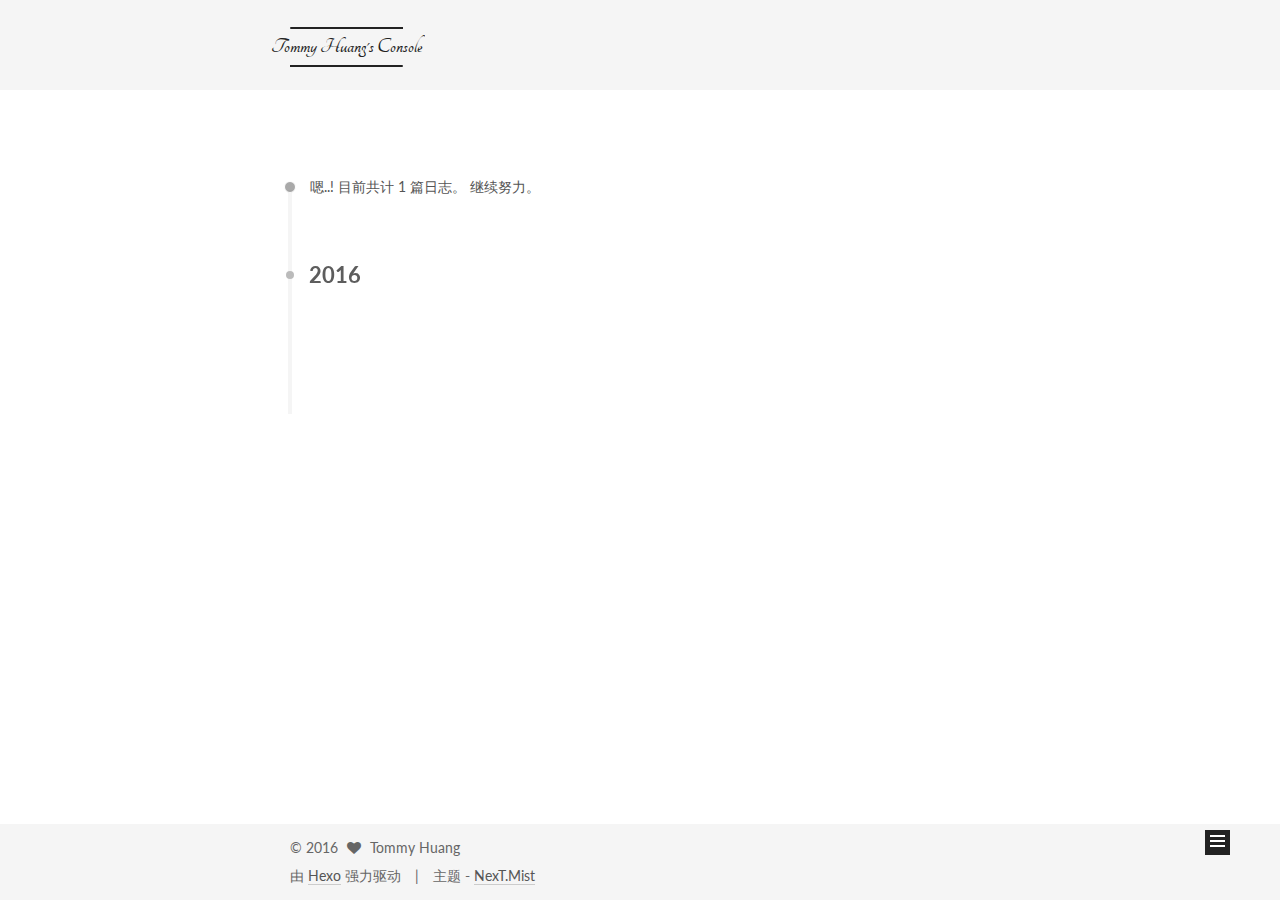
==== commit 1dda6ee0: "Site updated: 2016-05-16 16:12:31" ====
--- a/archives/index.html
+++ b/archives/index.html
@@ -5,7 +5,7 @@
   
 
 
-<html class="theme-next pisces use-motion">
+<html class="theme-next mist use-motion">
 <head>
   <meta charset="UTF-8"/>
 <meta http-equiv="X-UA-Compatible" content="IE=edge,chrome=1" />
@@ -49,13 +49,19 @@
   
 
   
-
-  
-
-  
-    
-    
-    <link href="//fonts.googleapis.com/css?family=Lato:300,300italic,400,400italic,700,700italic&subset=latin,latin-ext" rel="stylesheet" type="text/css">
+    
+      
+    
+
+    
+  
+
+  
+
+  
+    
+    
+    <link href="//fonts.googleapis.com/css?family=Lato:300,300italic,400,400italic,700,700italic|Tangerine:300,300italic,400,400italic,700,700italic&subset=latin,latin-ext" rel="stylesheet" type="text/css">
   
 
 
@@ -68,7 +74,7 @@
 <link href="/css/main.css?v=5.0.1" rel="stylesheet" type="text/css" />
 
 
-  <meta name="keywords" content="Hexo, NexT" />
+  <meta name="keywords" content="code Javascript anime" />
 
 
 
@@ -84,36 +90,36 @@
 
 
 
-<meta name="description">
+<meta name="description" content="coding coding coding">
 <meta property="og:type" content="website">
-<meta property="og:title" content="Tommy Huang's blog">
+<meta property="og:title" content="Tommy Huang's Console">
 <meta property="og:url" content="http://yoursite.com/archives/index.html">
-<meta property="og:site_name" content="Tommy Huang's blog">
-<meta property="og:description">
+<meta property="og:site_name" content="Tommy Huang's Console">
+<meta property="og:description" content="coding coding coding">
 <meta name="twitter:card" content="summary">
-<meta name="twitter:title" content="Tommy Huang's blog">
-<meta name="twitter:description">
+<meta name="twitter:title" content="Tommy Huang's Console">
+<meta name="twitter:description" content="coding coding coding">
 
 
 
 <script type="text/javascript" id="hexo.configuration">
   var NexT = window.NexT || {};
   var CONFIG = {
-    scheme: 'Pisces',
+    scheme: 'Mist',
     sidebar: {"position":"left","display":"post"},
     fancybox: true,
     motion: true,
     duoshuo: {
       userId: 0,
-      author: 'Author'
+      author: '博主'
     }
   };
 </script>
 
-  <title> Archive | Tommy Huang's blog </title>
+  <title> 归档 | Tommy Huang's Console </title>
 </head>
 
-<body itemscope itemtype="http://schema.org/WebPage" lang="">
+<body itemscope itemtype="http://schema.org/WebPage" lang="zh-Hans">
 
   
 
@@ -141,7 +147,7 @@
   <div class="custom-logo-site-title">
     <a href="/"  class="brand" rel="start">
       <span class="logo-line-before"><i></i></span>
-      <span class="site-title">Tommy Huang's blog</span>
+      <span class="site-title">Tommy Huang's Console</span>
       <span class="logo-line-after"><i></i></span>
     </a>
   </div>
@@ -166,19 +172,31 @@
         <li class="menu-item menu-item-home">
           <a href="/" rel="section">
             
-              <i class="menu-item-icon fa fa-fw fa-home"></i> <br />
-            
-            Home
+            首页
           </a>
         </li>
       
         
+        <li class="menu-item menu-item-categories">
+          <a href="/categories" rel="section">
+            
+            分类
+          </a>
+        </li>
+      
+        
+        <li class="menu-item menu-item-about">
+          <a href="/about" rel="section">
+            
+            关于
+          </a>
+        </li>
+      
+        
         <li class="menu-item menu-item-archives">
           <a href="/archives" rel="section">
             
-              <i class="menu-item-icon fa fa-fw fa-archive"></i> <br />
-            
-            Archives
+            归档
           </a>
         </li>
       
@@ -186,9 +204,7 @@
         <li class="menu-item menu-item-tags">
           <a href="/tags" rel="section">
             
-              <i class="menu-item-icon fa fa-fw fa-tags"></i> <br />
-            
-            Tags
+            标签
           </a>
         </li>
       
@@ -218,7 +234,7 @@
       
         
       
-      Um..! 1 post. Keep on posting.
+      嗯..! 目前共计 1 篇日志。 继续努力。
     </span>
 
     
@@ -299,16 +315,16 @@
       <section class="site-overview sidebar-panel  sidebar-panel-active ">
         <div class="site-author motion-element" itemprop="author" itemscope itemtype="http://schema.org/Person">
           <img class="site-author-image" itemprop="image"
-               src="/images/avatar.gif"
+               src="/uploads/avatar.jpg"
                alt="Tommy Huang" />
           <p class="site-author-name" itemprop="name">Tommy Huang</p>
-          <p class="site-description motion-element" itemprop="description"></p>
+          <p class="site-description motion-element" itemprop="description">coding coding coding</p>
         </div>
         <nav class="site-state motion-element">
           <div class="site-state-item site-state-posts">
             <a href="/archives">
               <span class="site-state-item-count">1</span>
-              <span class="site-state-item-name">posts</span>
+              <span class="site-state-item-name">日志</span>
             </a>
           </div>
 
@@ -355,13 +371,13 @@
 </div>
 
 <div class="powered-by">
-  Powered by <a class="theme-link" href="http://hexo.io">Hexo</a>
+  由 <a class="theme-link" href="http://hexo.io">Hexo</a> 强力驱动
 </div>
 
 <div class="theme-info">
-  Theme -
+  主题 -
   <a class="theme-link" href="https://github.com/iissnan/hexo-theme-next">
-    NexT.Pisces
+    NexT.Mist
   </a>
 </div>
 
@@ -427,13 +443,6 @@
   
   
 
-
-  <script type="text/javascript" src="/js/src/affix.js?v=5.0.1"></script>
-
-  <script type="text/javascript" src="/js/src/schemes/pisces.js?v=5.0.1"></script>
-
-
-
   
   
     <script type="text/javascript" id="motion.page.archive">
@@ -451,9 +460,28 @@
 
   
 
-
-
-  
+  
+    
+  
+
+  <script type="text/javascript">
+    var duoshuoQuery = {short_name:"gundam1993"};
+    (function() {
+      var ds = document.createElement('script');
+      ds.type = 'text/javascript';ds.async = true;
+      ds.id = 'duoshuo-script';
+      ds.src = (document.location.protocol == 'https:' ? 'https:' : 'http:') + '//static.duoshuo.com/embed.js';
+      ds.charset = 'UTF-8';
+      (document.getElementsByTagName('head')[0]
+      || document.getElementsByTagName('body')[0]).appendChild(ds);
+    })();
+  </script>
+
+  
+    
+  
+
+
 
 
 
--- a/css/main.css
+++ b/css/main.css
@@ -226,51 +226,51 @@
   margin: 20px 0 15px;
 }
 h1 {
+  font-size: 24px;
+}
+@media (max-width: 767px) {
+  h1 {
+    font-size: 20px;
+  }
+}
+h2 {
   font-size: 22px;
 }
 @media (max-width: 767px) {
-  h1 {
+  h2 {
     font-size: 18px;
   }
 }
-h2 {
+h3 {
   font-size: 20px;
 }
 @media (max-width: 767px) {
-  h2 {
+  h3 {
     font-size: 16px;
   }
 }
-h3 {
+h4 {
   font-size: 18px;
 }
 @media (max-width: 767px) {
-  h3 {
+  h4 {
     font-size: 14px;
   }
 }
-h4 {
+h5 {
   font-size: 16px;
 }
 @media (max-width: 767px) {
-  h4 {
+  h5 {
     font-size: 12px;
   }
 }
-h5 {
+h6 {
   font-size: 14px;
 }
 @media (max-width: 767px) {
-  h5 {
+  h6 {
     font-size: 10px;
-  }
-}
-h6 {
-  font-size: 12px;
-}
-@media (max-width: 767px) {
-  h6 {
-    font-size: 8px;
   }
 }
 p {
@@ -728,7 +728,7 @@
   font-size: 14px;
   color: #fff;
   background: #222;
-  border: 2px solid #555;
+  border: 2px solid #222;
   text-decoration: none;
   border-radius: 0;
   transition-property: background-color;
@@ -739,8 +739,8 @@
 .btn:hover,
 .post-more-link .btn:hover {
   border-color: #222;
-  color: #fff;
-  background: #222;
+  color: #222;
+  background: #fff;
 }
 .btn-bar {
   display: block;
@@ -845,7 +845,7 @@
   width: 25px;
   background: #222;
   font-size: 12px;
-  opacity: 0.6;
+  opacity: 1;
   color: #fff;
   cursor: pointer;
   text-align: center;
@@ -866,7 +866,7 @@
   }
 }
 .back-to-top.back-to-top-on {
-  bottom: 40px;
+  bottom: 19px;
 }
 .header {
   background: #fff;
@@ -880,7 +880,7 @@
 }
 .site-meta {
   margin: 0;
-  text-align: center;
+  text-align: left;
 }
 @media (max-width: 767px) {
   .site-meta {
@@ -891,12 +891,12 @@
   position: relative;
   display: inline-block;
   padding: 0 40px;
-  color: #fff;
+  color: #222;
   background: #222;
   border-bottom: none;
 }
 .brand:hover {
-  color: #fff;
+  color: #222;
 }
 .logo {
   display: inline-block;
@@ -910,12 +910,12 @@
   line-height: 36px;
   font-size: 20px;
   font-weight: normal;
-  font-family: 'Lato', "PingFang SC", "Microsoft YaHei", sans-serif;
+  font-family: 'Tangerine', 'Lato', "PingFang SC", "Microsoft YaHei", sans-serif;
 }
 .site-subtitle {
   margin-top: 10px;
   font-size: 13px;
-  color: #ddd;
+  color: #999;
 }
 .use-motion .brand {
   opacity: 0;
@@ -988,8 +988,7 @@
   transition-timing-function: ease-in-out;
   transition-delay: 0s;
 }
-.menu .menu-item a:hover,
-.menu-item-active a {
+.menu .menu-item a:hover {
   border-bottom-color: #222;
 }
 .menu .menu-item .fa {
@@ -1111,7 +1110,7 @@
 .posts-collapse {
   position: relative;
   z-index: 1010;
-  margin-left: 55px;
+  margin-left: 0;
 }
 .posts-collapse::after {
   content: " ";
@@ -1217,7 +1216,7 @@
   font-size: 26px;
   text-align: center;
   word-break: break-word;
-  font-weight: 300;
+  font-weight: 400;
 }
 @media (max-width: 767px) {
   .posts-expand .post-title {
@@ -1311,8 +1310,8 @@
 .post-more-link .btn {
   color: #555;
   font-size: 14px;
-  background: #fff;
-  border-radius: 2px;
+  background: transparent;
+  border-radius: 0;
   line-height: 2;
 }
 .posts-expand .post-tags {
@@ -1465,20 +1464,20 @@
   display: block;
   margin: 0 auto;
   padding: 2px;
-  max-width: 120px;
+  max-width: 96px;
   height: auto;
-  border: 1px solid #eee;
+  border: 2px solid #333;
 }
 .site-author-name {
-  margin: 0;
+  margin: 5px 0 0;
   text-align: center;
-  color: #222;
-  font-weight: 600;
+  color: #f5f5f5;
+  font-weight: normal;
 }
 .site-description {
-  margin-top: 0;
+  margin-top: 5px;
   text-align: center;
-  font-size: 13px;
+  font-size: 14px;
   color: #999;
 }
 .site-state {
@@ -1490,7 +1489,7 @@
 .site-state-item {
   display: inline-block;
   padding: 0 15px;
-  border-left: 1px solid #eee;
+  border-left: 1px solid #333;
 }
 .site-state-item:first-child {
   border-left: none;
@@ -1503,11 +1502,11 @@
   text-align: center;
   color: inherit;
   font-weight: 600;
-  font-size: 16px;
+  font-size: 18px;
 }
 .site-state-item-name {
   font-size: 13px;
-  color: #999;
+  color: inherit;
 }
 .feed-link {
   margin-top: 20px;
@@ -1549,7 +1548,7 @@
   width: 4px;
   height: 4px;
   border-radius: 50%;
-  background: #ff0094;
+  background: #ffffd9;
 }
 .links-of-blogroll {
   font-size: 13px;
@@ -1578,7 +1577,7 @@
   color: #555;
 }
 .sidebar-nav li:hover {
-  color: #fc6423;
+  color: #f5f5f5;
 }
 .page-post-detail .sidebar-nav-toc {
   padding: 0 5px;
@@ -1587,11 +1586,11 @@
   margin-left: 10px;
 }
 .sidebar-nav .sidebar-nav-active {
-  color: #fc6423;
-  border-bottom-color: #fc6423;
+  color: #87daff;
+  border-bottom-color: #87daff;
 }
 .sidebar-nav .sidebar-nav-active:hover {
-  color: #fc6423;
+  color: #87daff;
 }
 .sidebar-panel {
   display: none;
@@ -1624,12 +1623,12 @@
   transition-timing-function: ease-in-out;
   transition-delay: 0s;
   transition-property: all;
-  color: #666;
+  color: #999;
+  border-bottom-color: #555;
+}
+.post-toc ol a:hover {
+  color: #ccc;
   border-bottom-color: #ccc;
-}
-.post-toc ol a:hover {
-  color: #000;
-  border-bottom-color: #000;
 }
 .post-toc .nav-item {
   overflow: hidden;
@@ -1650,14 +1649,14 @@
   display: block;
 }
 .post-toc .nav .active > a {
-  color: #fc6423;
-  border-bottom-color: #fc6423;
+  color: #87daff;
+  border-bottom-color: #87daff;
 }
 .post-toc .nav .active-current > a {
-  color: #fc6423;
+  color: #87daff;
 }
 .post-toc .nav .active-current > a:hover {
-  color: #fc6423;
+  color: #87daff;
 }
 .footer {
   font-size: 14px;
@@ -2035,28 +2034,6 @@
   top: 42%;
   color: #ccc;
 }
-.busuanzi-count:before {
-  content: " ";
-  float: left;
-  width: 260px;
-  min-height: 25px;
-}
-@media (min-width: 768px) and (max-width: 991px) {
-  .busuanzi-count {
-    width: auto;
-  }
-  .busuanzi-count:before {
-    display: none;
-  }
-}
-@media (max-width: 767px) {
-  .busuanzi-count {
-    width: auto;
-  }
-  .busuanzi-count:before {
-    display: none;
-  }
-}
 .site-uv,
 .site-pv,
 .page-pv {
@@ -2128,395 +2105,323 @@
   padding-left: 10px;
 }
 .page-post-detail .sidebar-toggle-line {
-  background: #fc6423;
+  background: #87daff;
 }
 .page-post-detail .comments {
   overflow: hidden;
 }
-body {
-  background: #f5f7f9;
-}
-@media (min-width: 992px) {
-  .full-image.full-image.full-image {
-    max-width: none;
-    width: 118%;
-    margin: 0 -9%;
-  }
+h1,
+h2,
+h3,
+h4,
+h5,
+h6 {
+  margin: 20px 0 10px;
+}
+p {
+  margin: 0 0 25px 0;
+}
+a {
+  border-bottom-color: #ccc;
+}
+hr {
+  margin: 20px 0;
+  height: 2px;
+}
+.main-inner {
+  margin-top: 80px;
 }
 .header {
-  position: relative;
-  margin: 0 auto;
-  width: 960px;
-}
-@media (min-width: 768px) and (max-width: 991px) {
-  .header {
-    width: auto;
-  }
-}
-@media (max-width: 767px) {
-  .header {
-    width: auto;
-  }
+  background: #f5f5f5;
 }
 .header-inner {
-  position: absolute;
-  top: 0;
-  overflow: hidden;
-  padding: 0;
-  width: 240px;
-  background: #fff;
-}
-@media (min-width: 1600px) {
-  .container .header-inner {
-    width: 240px;
-  }
-}
-@media (min-width: 768px) and (max-width: 991px) {
-  .header-inner {
-    position: relative;
-    width: auto;
-  }
-}
-@media (max-width: 767px) {
-  .header-inner {
-    position: relative;
-    width: auto;
-  }
-}
-.main:before,
-.main:after {
+  padding: 25px 0 20px;
+}
+.header-inner:before,
+.header-inner:after {
   content: " ";
   display: table;
 }
-.main:after {
+.header-inner:after {
   clear: both;
 }
-@media (min-width: 768px) and (max-width: 991px) {
-  .main {
-    padding-bottom: 100px;
-  }
-}
-@media (max-width: 767px) {
-  .main {
-    padding-bottom: 100px;
-  }
-}
-.container .main-inner {
-  width: 960px;
-}
-@media (min-width: 768px) and (max-width: 991px) {
+@media (max-width: 767px) {
+  .header-inner {
+    width: auto;
+    margin-bottom: 50px;
+    padding: 10px;
+  }
+}
+.site-meta {
+  float: left;
+  margin-left: -20px;
+  line-height: normal;
+}
+@media (max-width: 767px) {
+  .site-meta {
+    margin-left: 10px;
+  }
+}
+.site-meta .brand {
+  padding: 2px 1px;
+  background: none;
+}
+@media (max-width: 767px) {
+  .site-meta .brand {
+    display: block;
+  }
+}
+.site-meta .logo {
+  display: none;
+}
+.site-meta .site-title {
+  font-size: 22px;
+  font-weight: bolder;
+}
+@media (max-width: 767px) {
+  .site-meta .site-title {
+    line-height: 34px;
+  }
+}
+.logo-line-before,
+.logo-line-after {
+  display: block;
+  overflow: hidden;
+  margin: 0 auto;
+  width: 75%;
+}
+@media (max-width: 767px) {
+  .logo-line-before,
+  .logo-line-after {
+    display: none;
+  }
+}
+.logo-line-before i,
+.logo-line-after i {
+  position: relative;
+  display: block;
+  height: 2px;
+  background: #222;
+}
+@media (max-width: 767px) {
+  .logo-line-before i,
+  .logo-line-after i {
+    height: 3px;
+  }
+}
+.use-motion .logo-line-before i {
+  left: -100%;
+}
+.use-motion .logo-line-after i {
+  right: -100%;
+}
+.site-subtitle {
+  display: none;
+}
+.site-nav-toggle {
+  position: static;
+  float: right;
+}
+.menu {
+  float: right;
+  margin: 8px 0 0 0;
+}
+@media (max-width: 767px) {
+  .menu {
+    margin: 20px 0 0 0;
+    padding: 0;
+  }
+}
+.menu br {
+  display: none;
+}
+.menu .menu-item {
+  margin: 0;
+}
+@media (max-width: 767px) {
+  .menu .menu-item {
+    display: block;
+  }
+}
+.menu .menu-item a {
+  padding: 0 10px;
+  background: none;
+  border: none;
+  border-radius: 2px;
+  transition-property: background;
+}
+@media (max-width: 767px) {
+  .menu .menu-item a {
+    text-align: left;
+  }
+}
+.menu .menu-item a:hover {
+  background: #e1e1e1;
+}
+.menu a::before {
+  display: none;
+}
+@media (max-width: 767px) {
+  .menu a::before {
+    display: block;
+  }
+}
+@media (max-width: 767px) {
+  .menu {
+    float: none;
+  }
+}
+.site-search form {
+  display: none;
+}
+.posts-expand {
+  padding-top: 0;
+}
+.posts-expand .post-title,
+.posts-expand .post-meta {
+  text-align: left;
+}
+@media (max-width: 767px) {
+  .posts-expand .post-title,
+  .posts-expand .post-meta {
+    text-align: center;
+  }
+}
+.posts-expand .post-eof {
+  display: none;
+}
+.posts-expand .post {
+  margin-top: 120px;
+}
+.posts-expand .post:first-child {
+  margin-top: 0;
+}
+.posts-expand .post-meta {
+  margin-top: 5px;
+  margin-bottom: 20px;
+}
+.posts-expand .post-title {
+  position: relative;
+  font-size: 26px;
+  font-weight: 400;
+}
+@media (max-width: 767px) {
+  .posts-expand .post-title {
+    font-size: 20px;
+  }
+}
+@media (min-width: 1600px) {
+  .posts-expand .post-title {
+    font-size: 26px;
+  }
+}
+.posts-expand .post-title:hover:before {
+  background: #222;
+}
+.posts-expand .post-body img {
+  margin: 0;
+}
+.posts-expand .post-tags {
+  text-align: left;
+}
+.posts-expand .post-tags a {
+  padding: 1px 5px;
+  background: #f5f5f5;
+  border-bottom: none;
+}
+.posts-expand .post-tags a:hover {
+  background: #ccc;
+}
+.posts-expand .post-nav {
+  margin-top: 40px;
+}
+.post-more-link {
+  margin-top: 20px;
+  text-align: left;
+}
+.post-more-link a {
+  padding: 0;
+  font-size: 14px;
+  color: #666;
+  background: none;
+  border: none;
+  border-bottom: 2px solid #666;
+  transition-property: border;
+}
+@media (max-width: 767px) {
+  .post-more-link a {
+    font-size: 12px;
+  }
+}
+@media (min-width: 1600px) {
+  .post-more-link a {
+    font-size: 16px;
+  }
+}
+.post-more-link a:hover {
+  border-bottom-color: #222;
+}
+.links-of-blogroll-inline .links-of-blogroll-item {
+  display: inline-block;
+}
+.btn {
+  padding: 0 10px;
+  border-width: 2px;
+  border-radius: 0;
+}
+.headband {
+  display: none;
+}
+.site-search {
+  position: relative;
+  float: right;
+  margin-top: 5px;
+  padding-top: 3px;
+}
+@media (max-width: 767px) {
+  .site-search {
+    float: none;
+    padding: 0 10px;
+  }
+}
+@media (max-width: 767px) {
   .container .main-inner {
     width: auto;
   }
 }
-@media (max-width: 767px) {
-  .container .main-inner {
-    width: auto;
-  }
-}
-.content-wrap {
-  float: right;
-  box-sizing: border-box;
-  padding: 40px;
-  width: 700px;
-  background: #fff;
-  min-height: 700px;
-}
-@media (min-width: 768px) and (max-width: 991px) {
-  .content-wrap {
-    width: 100%;
-    padding: 20px;
-  }
-}
-@media (max-width: 767px) {
-  .content-wrap {
-    width: 100%;
-    padding: 20px;
-    min-height: auto;
-  }
-}
-.sidebar {
-  position: static;
-  float: left;
-  margin-top: 300px;
-  width: 240px;
-  background: #fff;
-  box-shadow: none;
-}
-@media (min-width: 768px) and (max-width: 991px) {
-  .sidebar {
-    display: none;
-  }
-}
-@media (max-width: 767px) {
-  .sidebar {
-    display: none;
-  }
-}
-.sidebar-toggle {
+.page-post-detail .post-title,
+.page-post-detail .post-meta {
+  text-align: center;
+}
+.page-post-detail .post-title:before {
   display: none;
 }
+.page-post-detail .post-meta {
+  margin-bottom: 60px;
+}
+.pagination {
+  margin: 120px 0 0;
+  text-align: left;
+}
+@media (max-width: 767px) {
+  .pagination {
+    margin: 80px 10px 0;
+    text-align: center;
+  }
+}
+.footer {
+  margin-top: 80px;
+  padding: 10px 0;
+  background: #f5f5f5;
+  color: #666;
+}
 .footer-inner {
-  width: 960px;
-}
-.footer-inner:before {
-  content: " ";
-  float: left;
-  width: 260px;
-  min-height: 50px;
-}
-@media (min-width: 768px) and (max-width: 991px) {
+  margin: 0 auto;
+  text-align: left;
+}
+@media (max-width: 767px) {
   .footer-inner {
     width: auto;
-  }
-  .footer-inner:before {
-    display: none;
-  }
-}
-@media (max-width: 767px) {
-  .footer-inner {
-    width: auto;
-  }
-  .footer-inner:before {
-    display: none;
-  }
-}
-.sidebar-position-right .header-inner {
-  right: 0;
-}
-.sidebar-position-right .content-wrap {
-  float: left;
-}
-.sidebar-position-right .sidebar {
-  float: right;
-}
-.sidebar-position-right .footer-inner:before {
-  float: right;
-}
-.site-meta {
-  padding: 20px 0;
-  color: #fff;
-  background: #222;
-}
-@media (min-width: 768px) and (max-width: 991px) {
-  .site-meta {
-    box-shadow: 0 0 16px rgba(0,0,0,0.5);
-  }
-}
-@media (max-width: 767px) {
-  .site-meta {
-    box-shadow: 0 0 16px rgba(0,0,0,0.5);
-  }
-}
-.brand {
-  display: block;
-  padding: 0;
-  background: none;
-}
-.brand:hover {
-  color: #fff;
-}
-.site-subtitle {
-  margin: 0;
-}
-.site-search form {
-  display: none;
-}
-.site-nav {
-  border-top: none;
-}
-@media (min-width: 768px) and (max-width: 991px) {
-  .site-nav {
-    display: none !important;
-  }
-}
-@media (min-width: 768px) and (max-width: 991px) {
-  .site-nav-on {
-    display: block !important;
-  }
-}
-.menu .menu-item {
-  display: block;
-  margin: 0;
-  list-style: none;
-}
-.menu .menu-item a {
-  position: relative;
-  box-sizing: border-box;
-  padding: 5px 20px;
-  text-align: left;
-  line-height: inherit;
-  transition-property: background-color;
-  transition-duration: 0.2s;
-  transition-timing-function: ease-in-out;
-  transition-delay: 0s;
-}
-.menu .menu-item a:hover,
-.menu-item-active a {
-  background: #f9f9f9;
-  border-bottom-color: #fff;
-}
-.menu .menu-item br {
-  display: none;
-}
-.menu-item-active a:after {
-  content: " ";
-  position: absolute;
-  top: 50%;
-  margin-top: -3px;
-  right: 15px;
-  width: 6px;
-  height: 6px;
-  border-radius: 50%;
-  background-color: #bbb;
-}
-.btn-bar {
-  background-color: #fff;
-}
-.site-nav-toggle {
-  top: 20px;
-  left: 20px;
-}
-@media (min-width: 768px) and (max-width: 991px) {
-  .site-nav-toggle {
-    display: block;
-  }
-}
-.use-motion .sidebar .motion-element {
-  opacity: 1;
-}
-.sidebar {
-  display: none;
-  right: auto;
-  bottom: auto;
-  -webkit-transform: none;
-}
-.sidebar-inner {
-  box-sizing: border-box;
-  width: 240px;
-  color: #555;
-  background: #fff;
-}
-.sidebar-inner.affix {
-  position: fixed;
-  top: 0;
-}
-.site-overview {
-  margin: 0 2px;
-  text-align: left;
-}
-.site-author:before,
-.site-author:after {
-  content: " ";
-  display: table;
-}
-.site-author:after {
-  clear: both;
-}
-.sidebar a {
-  color: #555;
-}
-.sidebar a:hover {
-  color: #222;
-}
-.links-of-author-item a:before {
-  display: none;
-}
-.links-of-author-item a {
-  border-bottom: none;
-  text-decoration: underline;
-}
-.feed-link {
-  border-top: 1px dotted #ccc;
-  border-bottom: 1px dotted #ccc;
-  text-align: center;
-}
-.feed-link a {
-  display: block;
-  color: #fc6423;
-  border: none;
-}
-.feed-link a:hover {
-  background: none;
-  color: #e34603;
-}
-.feed-link a:hover i {
-  color: #e34603;
-}
-.links-of-author:before,
-.links-of-author:after {
-  content: " ";
-  display: table;
-}
-.links-of-author:after {
-  clear: both;
-}
-.links-of-author-item {
-  float: left;
-  margin: 5px 0 0;
-  width: 50%;
-}
-.links-of-author-item a {
-  box-sizing: border-box;
-  display: inline-block;
-  margin-right: 0;
-  margin-bottom: 0;
-  padding: 0 5px;
-  overflow: hidden;
-  white-space: nowrap;
-  text-overflow: ellipsis;
-}
-.links-of-author-item a {
-  display: block;
-  text-decoration: none;
-}
-.links-of-author-item a:hover {
-  border-radius: 4px;
-  background: #eee;
-}
-.links-of-author-item .fa {
-  margin-right: 2px;
-  font-size: 16px;
-}
-.links-of-author-item .fa-globe {
-  font-size: 15px;
-}
-.links-of-blogroll {
-  margin-top: 20px;
-  padding: 3px 0 0;
-  border-top: 1px dotted #ccc;
-}
-.links-of-blogroll-title {
-  margin-top: 0;
-}
-.links-of-blogroll-item {
-  padding: 0;
-}
-.links-of-blogroll-inline:before,
-.links-of-blogroll-inline:after {
-  content: " ";
-  display: table;
-}
-.links-of-blogroll-inline:after {
-  clear: both;
-}
-.links-of-blogroll-inline .links-of-blogroll-item {
-  float: left;
-  margin: 5px 0 0;
-  width: 50%;
-}
-.links-of-blogroll-inline .links-of-blogroll-item a {
-  box-sizing: border-box;
-  display: inline-block;
-  margin-right: 0;
-  margin-bottom: 0;
-  padding: 0 5px;
-  overflow: hidden;
-  white-space: nowrap;
-  text-overflow: ellipsis;
-}
-@media (max-width: 767px) {
-  .post-body {
-    text-align: justify;
-  }
-}
+    text-align: center;
+  }
+}
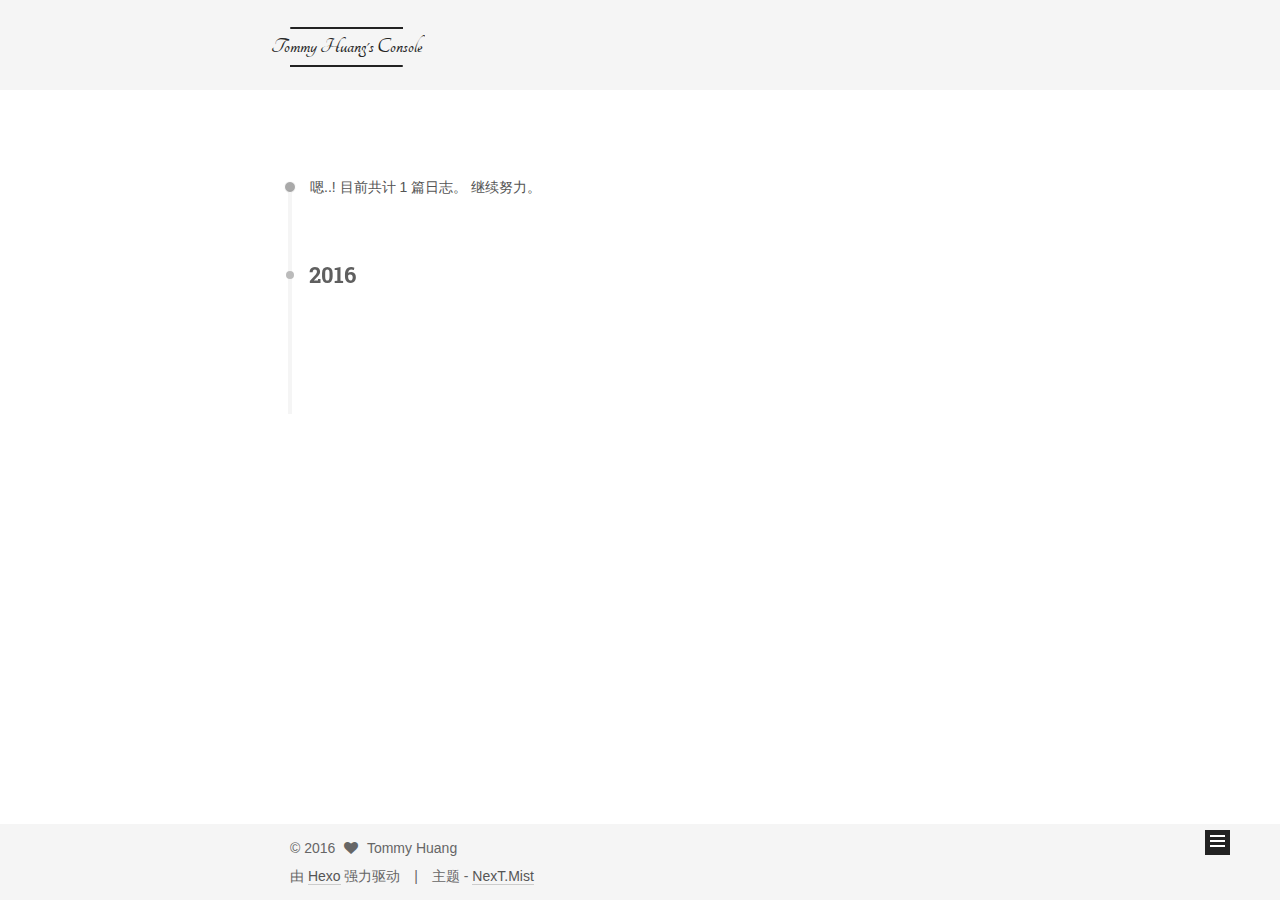
==== commit 8f5d3d39: "Site updated: 2016-05-16 16:51:37" ====
--- a/archives/index.html
+++ b/archives/index.html
@@ -45,23 +45,35 @@
   
 
   
-
-  
-
-  
-    
-      
-    
-
-    
-  
-
-  
-
-  
-    
-    
-    <link href="//fonts.googleapis.com/css?family=Lato:300,300italic,400,400italic,700,700italic|Tangerine:300,300italic,400,400italic,700,700italic&subset=latin,latin-ext" rel="stylesheet" type="text/css">
+    
+      
+    
+
+    
+  
+
+  
+
+  
+    
+      
+    
+
+    
+  
+
+  
+    
+      
+    
+
+    
+  
+
+  
+    
+    
+    <link href="//fonts.googleapis.com/css?family=Monda Lato:300,300italic,400,400italic,700,700italic|Roboto Slab:300,300italic,400,400italic,700,700italic|Tangerine:300,300italic,400,400italic,700,700italic|PT Mono:300,300italic,400,400italic,700,700italic&subset=latin,latin-ext" rel="stylesheet" type="text/css">
   
 
 
@@ -338,6 +350,17 @@
 
         <div class="links-of-author motion-element">
           
+            
+              <span class="links-of-author-item">
+                <a href="https://github.com/gundam1993" target="_blank" title="GitHub">
+                  
+                    <i class="fa fa-fw fa-github"></i>
+                  
+                  GitHub
+                </a>
+              </span>
+            
+          
         </div>
 
         
--- a/css/main.css
+++ b/css/main.css
@@ -185,7 +185,7 @@
 }
 body {
   position: relative;
-  font-family: 'Lato', "PingFang SC", "Microsoft YaHei", sans-serif;
+  font-family: 'Monda Lato', "PingFang SC", "Microsoft YaHei", sans-serif;
   font-size: 14px;
   line-height: 2;
   color: #555;
@@ -216,7 +216,7 @@
   padding: 0;
   font-weight: bold;
   line-height: 1.5;
-  font-family: 'Lato', "PingFang SC", "Microsoft YaHei", sans-serif;
+  font-family: 'Roboto Slab', 'Monda Lato', "PingFang SC", "Microsoft YaHei", sans-serif;
 }
 h2,
 h3,
@@ -497,13 +497,13 @@
   margin: 20px 0;
   padding: 15px;
   font-size: 13px;
-  color: #4d4d4c;
-  background: #f7f7f7;
+  color: #c5c8c6;
+  background: #1d1f21;
   line-height: 1.6;
 }
 pre,
 code {
-  font-family: consolas, Menlo, "PingFang SC", "Microsoft YaHei", monospace;
+  font-family: 'PT Mono', consolas, Menlo, "PingFang SC", "Microsoft YaHei", monospace;
 }
 code {
   padding: 2px 4px;
@@ -515,7 +515,7 @@
 }
 pre code {
   padding: 0;
-  color: #4d4d4c;
+  color: #c5c8c6;
   background: none;
   text-shadow: none;
 }
@@ -535,7 +535,7 @@
 }
 .highlight figcaption {
   font-size: 1em;
-  color: #4d4d4c;
+  color: #c5c8c6;
   line-height: 1em;
   margin-bottom: 1em;
 }
@@ -549,10 +549,10 @@
 }
 .highlight figcaption a {
   float: right;
-  color: #4d4d4c;
+  color: #c5c8c6;
 }
 .highlight figcaption a:hover {
-  border-bottom-color: #4d4d4c;
+  border-bottom-color: #c5c8c6;
 }
 .highlight .gutter pre {
   color: #666;
@@ -569,7 +569,7 @@
   border: none;
 }
 pre .comment {
-  color: #8e908c;
+  color: #969896;
 }
 pre .variable,
 pre .attribute,
@@ -583,7 +583,7 @@
 pre .css .id,
 pre .css .class,
 pre .css .pseudo {
-  color: #c82829;
+  color: #c66;
 }
 pre .number,
 pre .preprocessor,
@@ -592,7 +592,7 @@
 pre .params,
 pre .constant,
 pre .command {
-  color: #f5871f;
+  color: #de935f;
 }
 pre .ruby .class .title,
 pre .css .rules .attribute,
@@ -605,11 +605,11 @@
 pre .special,
 pre .number,
 pre .formula {
-  color: #718c00;
+  color: #b5bd68;
 }
 pre .title,
 pre .css .hexcolor {
-  color: #3e999f;
+  color: #8abeb7;
 }
 pre .function,
 pre .python .decorator,
@@ -619,11 +619,11 @@
 pre .perl .sub,
 pre .javascript .title,
 pre .coffeescript .title {
-  color: #4271ae;
+  color: #81a2be;
 }
 pre .keyword,
 pre .javascript .function {
-  color: #8959a8;
+  color: #b294bb;
 }
 .full-image.full-image.full-image {
   border: none;
@@ -908,9 +908,9 @@
   display: inline-block;
   vertical-align: top;
   line-height: 36px;
-  font-size: 20px;
+  font-size: 40px;
   font-weight: normal;
-  font-family: 'Tangerine', 'Lato', "PingFang SC", "Microsoft YaHei", sans-serif;
+  font-family: 'Tangerine', 'Monda Lato', "PingFang SC", "Microsoft YaHei", sans-serif;
 }
 .site-subtitle {
   margin-top: 10px;
@@ -998,7 +998,7 @@
   opacity: 0;
 }
 .post-body {
-  font-family: 'Lato', "PingFang SC", "Microsoft YaHei", sans-serif;
+  font-family: 'Monda Lato', "PingFang SC", "Microsoft YaHei", sans-serif;
 }
 @media (max-width: 767px) {
   .post-body {
@@ -1263,7 +1263,7 @@
 .posts-expand .post-meta {
   margin: 3px 0 60px 0;
   color: #999;
-  font-family: 'Lato', "PingFang SC", "Microsoft YaHei", sans-serif;
+  font-family: 'Monda Lato', "PingFang SC", "Microsoft YaHei", sans-serif;
   font-size: 12px;
   text-align: center;
 }
@@ -1548,7 +1548,7 @@
   width: 4px;
   height: 4px;
   border-radius: 50%;
-  background: #ffffd9;
+  background: #cb5200;
 }
 .links-of-blogroll {
   font-size: 13px;
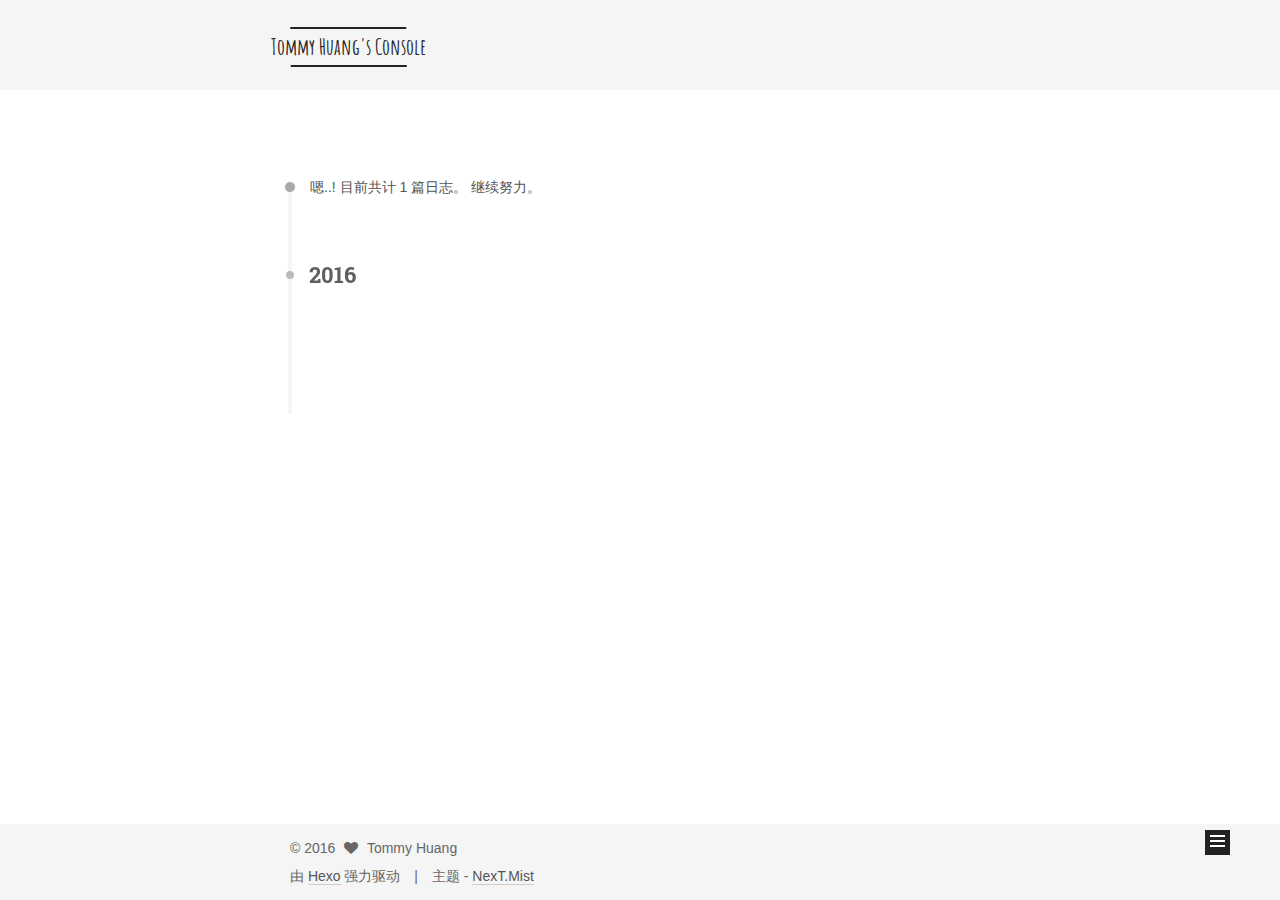
==== commit 10d676a7: "Site updated: 2016-06-05 20:57:00" ====
--- a/archives/index.html
+++ b/archives/index.html
@@ -73,7 +73,7 @@
   
     
     
-    <link href="//fonts.googleapis.com/css?family=Monda Lato:300,300italic,400,400italic,700,700italic|Roboto Slab:300,300italic,400,400italic,700,700italic|Tangerine:300,300italic,400,400italic,700,700italic|PT Mono:300,300italic,400,400italic,700,700italic&subset=latin,latin-ext" rel="stylesheet" type="text/css">
+    <link href="//fonts.googleapis.com/css?family=Monda Lato:300,300italic,400,400italic,700,700italic|Roboto Slab:300,300italic,400,400italic,700,700italic|Amatic SC:300,300italic,400,400italic,700,700italic|PT Mono:300,300italic,400,400italic,700,700italic&subset=latin,latin-ext" rel="stylesheet" type="text/css">
   
 
 
@@ -270,9 +270,9 @@
 
       <h1 class="post-title">
         
-            <a class="post-title-link" href="/2016/05/12/hello-world/" itemprop="url">
+            <a class="post-title-link" href="/2016/06/05/A/" itemprop="url">
               
-                <span itemprop="name">Hello World</span>
+                <span itemprop="name">终于写了自己的第一个类库</span>
               
             </a>
         
@@ -280,9 +280,9 @@
 
       <div class="post-meta">
         <time class="post-time" itemprop="dateCreated"
-              datetime="2016-05-12T12:55:17+08:00"
-              content="2016-05-12" >
-          05-12
+              datetime="2016-06-05T20:50:46+08:00"
+              content="2016-06-05" >
+          06-05
         </time>
       </div>
 
@@ -341,7 +341,21 @@
           </div>
 
           
-
+            <div class="site-state-item site-state-categories">
+              <a href="/categories">
+                <span class="site-state-item-count">1</span>
+                <span class="site-state-item-name">分类</span>
+              </a>
+            </div>
+          
+
+          
+            <div class="site-state-item site-state-tags">
+              <a href="/tags">
+                <span class="site-state-item-count">1</span>
+                <span class="site-state-item-name">标签</span>
+              </a>
+            </div>
           
 
         </nav>
--- a/css/main.css
+++ b/css/main.css
@@ -910,7 +910,7 @@
   line-height: 36px;
   font-size: 40px;
   font-weight: normal;
-  font-family: 'Tangerine', 'Monda Lato', "PingFang SC", "Microsoft YaHei", sans-serif;
+  font-family: 'Amatic SC', 'Monda Lato', "PingFang SC", "Microsoft YaHei", sans-serif;
 }
 .site-subtitle {
   margin-top: 10px;
@@ -1548,7 +1548,7 @@
   width: 4px;
   height: 4px;
   border-radius: 50%;
-  background: #cb5200;
+  background: #cdb0e4;
 }
 .links-of-blogroll {
   font-size: 13px;
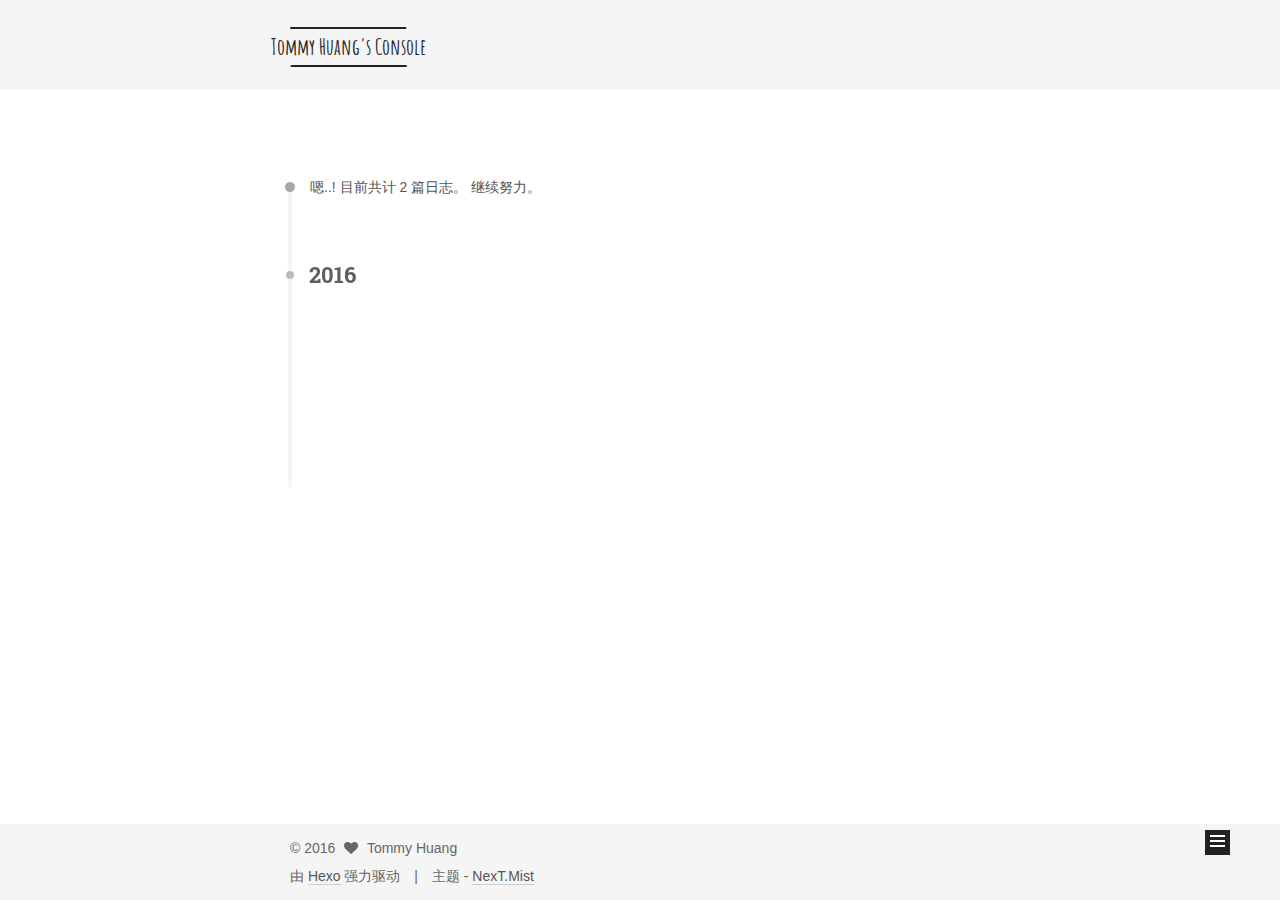
==== commit 9601e9e2: "Site updated: 2016-07-03 13:42:33" ====
--- a/archives/index.html
+++ b/archives/index.html
@@ -246,7 +246,7 @@
       
         
       
-      嗯..! 目前共计 1 篇日志。 继续努力。
+      嗯..! 目前共计 2 篇日志。 继续努力。
     </span>
 
     
@@ -270,9 +270,46 @@
 
       <h1 class="post-title">
         
+            <a class="post-title-link" href="/2016/07/03/bullet/" itemprop="url">
+              
+                <span itemprop="name">写了一个HTML5弹幕播放器</span>
+              
+            </a>
+        
+      </h1>
+
+      <div class="post-meta">
+        <time class="post-time" itemprop="dateCreated"
+              datetime="2016-07-03T13:34:41+08:00"
+              content="2016-07-03" >
+          07-03
+        </time>
+      </div>
+
+    </header>
+  </article>
+
+
+
+    
+
+      
+      
+      
+
+      
+      
+
+      
+
+  <article class="post post-type-normal" itemscope itemtype="http://schema.org/Article">
+    <header class="post-header">
+
+      <h1 class="post-title">
+        
             <a class="post-title-link" href="/2016/06/05/A/" itemprop="url">
               
-                <span itemprop="name">终于写了自己的第一个类库</span>
+                <span itemprop="name">终于写了自己的第一个库</span>
               
             </a>
         
@@ -335,7 +372,7 @@
         <nav class="site-state motion-element">
           <div class="site-state-item site-state-posts">
             <a href="/archives">
-              <span class="site-state-item-count">1</span>
+              <span class="site-state-item-count">2</span>
               <span class="site-state-item-name">日志</span>
             </a>
           </div>
--- a/css/main.css
+++ b/css/main.css
@@ -1548,7 +1548,7 @@
   width: 4px;
   height: 4px;
   border-radius: 50%;
-  background: #cdb0e4;
+  background: #6a9a04;
 }
 .links-of-blogroll {
   font-size: 13px;
